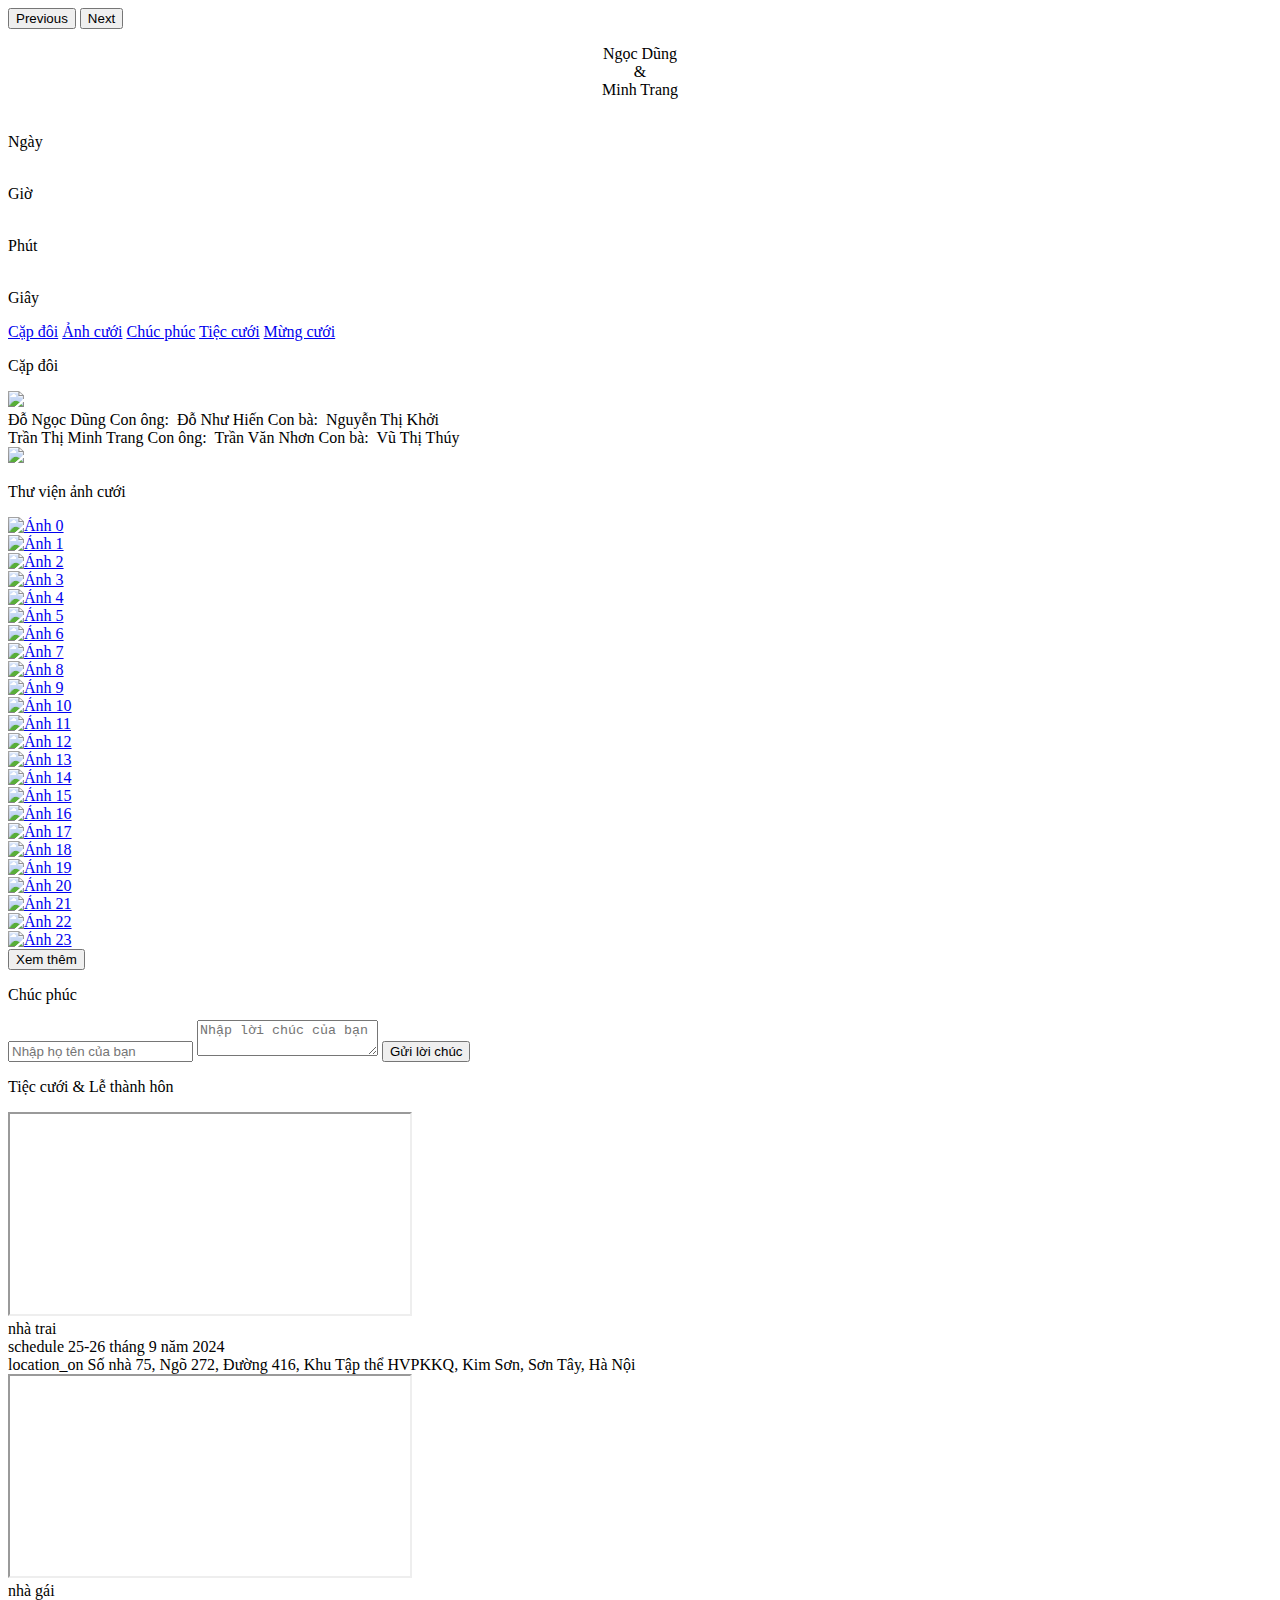
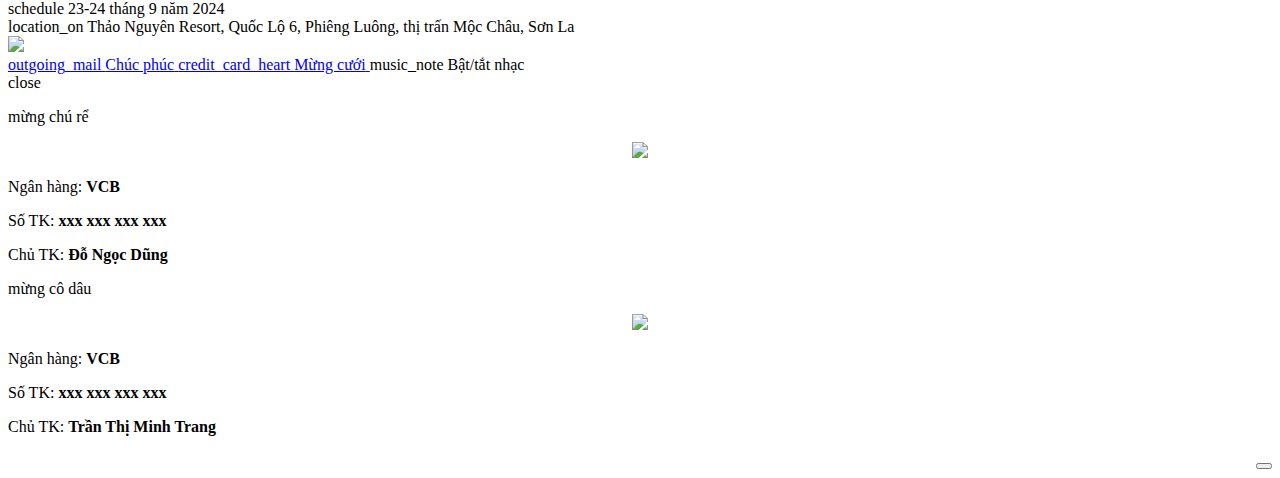
==== index.html @ 6a91c8e9 "Tue Sep  3 01:17:18 +07 2024" ====
<!doctype html>
<html lang="en">
    <head>
        <meta charset="utf-8"/>
        <meta name="slug" content="/wedding"/>
        <meta name="sprite-dir" content="/wedding/images/icons/"/>
        <meta name="music-dir" content="/wedding/musics/"/>
        <link rel="icon" type="image/x-icon" href="/wedding/favicon.ico">

        <title>Dũng & Trang</title>
        <meta name="viewport" content="width=device-width, initial-scale=1.0">
        <link href="/wedding/css/bootstrap.min.css" rel="stylesheet">
        <link href="/wedding/css/custom-fonts.css" rel="stylesheet">
        <link href="/wedding/css/custom.css" rel="stylesheet">
        <script src="/wedding/js/bootstrap.min.js"></script>
        <script src="/wedding/js/timer.js"></script>
        <script src="/wedding/js/custom.js"></script>

        <!-- lightgallery plugins -->
        <link rel="stylesheet" href="/wedding/css/lightgallery-bundle.css" />
        <script src="/wedding/js/lightgallery.min.js"></script>
        <script src="/wedding/js/lg-autoplay.min.js"></script>
        <script src="/wedding/js/lg-fullscreen.min.js"></script>
        <script src="/wedding/js/lg-zoom.min.js"></script>
        <script src="/wedding/js/lg-thumbnail.min.js"></script>
    </head>
    <body>
        <div id="container">
            <noscript>
                You need to enable JavaScript to run this website.
            </noscript>

            <!-- overlay container -->
            <div id="mycarousel" class="carousel slide" data-bs-ride="carousel">
                <!-- <div class="carousel-indicators"> -->
                <!--      -->
                <!--     <button -->
                <!--         type="button" -->
                <!--         data-bs-target="#mycarousel" -->
                <!--         data-bs-slide-to="1" -->
                <!--          -->
                <!--         class="active" -->
                <!--         aria-current="true" -->
                <!--          -->
                <!--         aria-label="Slide 1"> -->
                <!--     </button> -->
                <!--      -->
                <!--     <button -->
                <!--         type="button" -->
                <!--         data-bs-target="#mycarousel" -->
                <!--         data-bs-slide-to="2" -->
                <!--          -->
                <!--         aria-label="Slide 2"> -->
                <!--     </button> -->
                <!--      -->
                <!--     <button -->
                <!--         type="button" -->
                <!--         data-bs-target="#mycarousel" -->
                <!--         data-bs-slide-to="3" -->
                <!--          -->
                <!--         aria-label="Slide 3"> -->
                <!--     </button> -->
                <!--      -->
                <!--     <button -->
                <!--         type="button" -->
                <!--         data-bs-target="#mycarousel" -->
                <!--         data-bs-slide-to="4" -->
                <!--          -->
                <!--         aria-label="Slide 4"> -->
                <!--     </button> -->
                <!--      -->
                <!-- </div> -->
                <div class="carousel-inner">
                    
                        
                        <div class="carousel-item active" data="0">
                        
                        <div class="carousel-crop"
                            style="background-image: url('/wedding/images/carousel/NTD01947.webp')">
                        </div>
                    </div>
                    
                        
                        <div class="carousel-item " data="1">
                        
                        <div class="carousel-crop"
                            style="background-image: url('/wedding/images/carousel/NTD01970.webp')">
                        </div>
                    </div>
                    
                        
                        <div class="carousel-item " data="2">
                        
                        <div class="carousel-crop"
                            style="background-image: url('/wedding/images/carousel/NTD02300.webp')">
                        </div>
                    </div>
                    
                        
                        <div class="carousel-item " data="3">
                        
                        <div class="carousel-crop"
                            style="background-image: url('/wedding/images/carousel/NTD02411.webp')">
                        </div>
                    </div>
                    
                </div>
                <button class="carousel-control-prev" type="button" data-bs-target="#mycarousel" data-bs-slide="prev">
                    <span class="carousel-control-prev-icon" aria-hidden="true"></span>
                    <span class="visually-hidden">Previous</span>
                </button>
                <button class="carousel-control-next" type="button" data-bs-target="#mycarousel" data-bs-slide="next">
                    <span class="carousel-control-next-icon" aria-hidden="true"></span>
                    <span class="visually-hidden">Next</span>
                </button>

                <!-- overlay tint -->
                <div class='carousel-tint'></div>

                <!-- the overlay text -->
                <div class="carousel-overlay lh-sm w-100">
                    <p class="fancy stroke fs-1 text-wrap"
                    style="text-align:center">
                    <span>Ngọc Dũng</span>
                    <br class="d-sm-none">
                    <span>&nbsp;&&nbsp;</span>
                    <br class="d-sm-none">
                    <span>Minh Trang</span>
                    </p>
                    <!-- The timer -->
                    <div class="stroke timer fs-2">
                        <p class="timer-item text-center">
                        <span id="timer-days"></span><br/>Ngày
                        </p>
                        <p class="timer-item text-center">
                        <span id="timer-hours"></span><br/>Giờ
                        </p>
                        <p class="timer-item text-center">
                        <span id="timer-minutes"></span><br/>Phút
                        </p>
                        <p class="timer-item text-center">
                        <span id="timer-seconds"></span><br/>Giây
                        </p>
                    </div>
                </div>
            </div>

            <!-- navigation bar -->
            <nav class="nav">
                <a href="#couple" class="my-nav-link">Cặp đôi</a>
                <a href="#album" class="my-nav-link">Ảnh cưới</a>
                <a href="#section-wishes" class="my-nav-link">Chúc phúc</a>
                <a href="#events" class="my-nav-link">Tiệc cưới</a>
                <a href="javascript:void(0)"
                    class="my-nav-link donate-open">Mừng cưới</a>
            </nav>

            <!-- couple introduction -->
            <section class="section" id="section-couple">
                <p class="section-title fancy">Cặp đôi</p>
                <div id="couple" class="couple-container">
                    <div class="couple-row">
                        <img src="/wedding/images/groom.png" class="couple-block"/>
                        <div id="groom-info" class="couple-block">
                            <span class="fancy couple-name">Đỗ Ngọc Dũng</span>
                            <span class="parent-title">Con ông:&nbsp;</span>
                            <span class="parent-name">Đỗ Như Hiến</span>
                            <span class="parent-title">Con bà:&nbsp;</span>
                            <span class="parent-name">Nguyễn Thị Khởi</span>
                        </div>
                    </div>
                    <div class="couple-row">
                        <div id="bride-info" class="couple-block">
                            <span class="fancy couple-name">Trần Thị Minh Trang</span>
                            <span class="parent-title">Con ông:&nbsp;</span>
                            <span class="parent-name">Trần Văn Nhơn</span>
                            <span class="parent-title">Con bà:&nbsp;</span>
                            <span class="parent-name">Vũ Thị Thúy</span>
                        </div>
                        <img src="/wedding/images/bride.png" class="couple-block"/>
                    </div>
                </div>
            </section>

            <!-- cô dâu chú rể -->
            <section id="section-gallery" class="section">
                <div class="section-bg-image"></div>
                <p id="album" class="section-title fancy">Thư viện ảnh cưới</p>
                <div class="masonry" id="lightgallery">
                    
                    <a class="masonry-item" href="/wedding/images/album/01-NTD01647.webp">
                        <div class="overlay-hover">
                            <img
                                src="/wedding/images/album/01-NTD01647.webp"
                                alt="Ảnh 0"
                                class="album-img m-shadow"/>
                        </div>
                    </a>
                    
                    <a class="masonry-item" href="/wedding/images/album/02-NTD01947.webp">
                        <div class="overlay-hover">
                            <img
                                src="/wedding/images/album/02-NTD01947.webp"
                                alt="Ảnh 1"
                                class="album-img m-shadow"/>
                        </div>
                    </a>
                    
                    <a class="masonry-item" href="/wedding/images/album/03-NTD02300.webp">
                        <div class="overlay-hover">
                            <img
                                src="/wedding/images/album/03-NTD02300.webp"
                                alt="Ảnh 2"
                                class="album-img m-shadow"/>
                        </div>
                    </a>
                    
                    <a class="masonry-item" href="/wedding/images/album/04-NTD01855.webp">
                        <div class="overlay-hover">
                            <img
                                src="/wedding/images/album/04-NTD01855.webp"
                                alt="Ảnh 3"
                                class="album-img m-shadow"/>
                        </div>
                    </a>
                    
                    <a class="masonry-item" href="/wedding/images/album/05-NTD02572.webp">
                        <div class="overlay-hover">
                            <img
                                src="/wedding/images/album/05-NTD02572.webp"
                                alt="Ảnh 4"
                                class="album-img m-shadow"/>
                        </div>
                    </a>
                    
                    <a class="masonry-item" href="/wedding/images/album/NTD01663.webp">
                        <div class="overlay-hover">
                            <img
                                src="/wedding/images/album/NTD01663.webp"
                                alt="Ảnh 5"
                                class="album-img m-shadow"/>
                        </div>
                    </a>
                    
                    <a class="masonry-item" href="/wedding/images/album/NTD01779.webp">
                        <div class="overlay-hover">
                            <img
                                src="/wedding/images/album/NTD01779.webp"
                                alt="Ảnh 6"
                                class="album-img m-shadow"/>
                        </div>
                    </a>
                    
                    <a class="masonry-item" href="/wedding/images/album/NTD01970.webp">
                        <div class="overlay-hover">
                            <img
                                src="/wedding/images/album/NTD01970.webp"
                                alt="Ảnh 7"
                                class="album-img m-shadow"/>
                        </div>
                    </a>
                    
                    <a class="masonry-item" href="/wedding/images/album/NTD02275.webp">
                        <div class="overlay-hover">
                            <img
                                src="/wedding/images/album/NTD02275.webp"
                                alt="Ảnh 8"
                                class="album-img m-shadow"/>
                        </div>
                    </a>
                    
                    <a class="masonry-item" href="/wedding/images/album/NTD02313.webp">
                        <div class="overlay-hover">
                            <img
                                src="/wedding/images/album/NTD02313.webp"
                                alt="Ảnh 9"
                                class="album-img m-shadow"/>
                        </div>
                    </a>
                    
                    <a class="masonry-item" href="/wedding/images/album/NTD02411.webp">
                        <div class="overlay-hover">
                            <img
                                src="/wedding/images/album/NTD02411.webp"
                                alt="Ảnh 10"
                                class="album-img m-shadow"/>
                        </div>
                    </a>
                    
                    <a class="masonry-item" href="/wedding/images/album/NTD02595.webp">
                        <div class="overlay-hover">
                            <img
                                src="/wedding/images/album/NTD02595.webp"
                                alt="Ảnh 11"
                                class="album-img m-shadow"/>
                        </div>
                    </a>
                    
                    <a class="masonry-item" href="/wedding/images/album/NTD02648.webp">
                        <div class="overlay-hover">
                            <img
                                src="/wedding/images/album/NTD02648.webp"
                                alt="Ảnh 12"
                                class="album-img m-shadow"/>
                        </div>
                    </a>
                    
                    <a class="masonry-item" href="/wedding/images/album/NTD02786.webp">
                        <div class="overlay-hover">
                            <img
                                src="/wedding/images/album/NTD02786.webp"
                                alt="Ảnh 13"
                                class="album-img m-shadow"/>
                        </div>
                    </a>
                    
                    <a class="masonry-item" href="/wedding/images/album/NTD02818.webp">
                        <div class="overlay-hover">
                            <img
                                src="/wedding/images/album/NTD02818.webp"
                                alt="Ảnh 14"
                                class="album-img m-shadow"/>
                        </div>
                    </a>
                    
                    <a class="masonry-item" href="/wedding/images/album/NTD02823.webp">
                        <div class="overlay-hover">
                            <img
                                src="/wedding/images/album/NTD02823.webp"
                                alt="Ảnh 15"
                                class="album-img m-shadow"/>
                        </div>
                    </a>
                    
                    <a class="masonry-item" href="/wedding/images/album/NTD02980.webp">
                        <div class="overlay-hover">
                            <img
                                src="/wedding/images/album/NTD02980.webp"
                                alt="Ảnh 16"
                                class="album-img m-shadow"/>
                        </div>
                    </a>
                    
                    <a class="masonry-item" href="/wedding/images/album/NTD03072.webp">
                        <div class="overlay-hover">
                            <img
                                src="/wedding/images/album/NTD03072.webp"
                                alt="Ảnh 17"
                                class="album-img m-shadow"/>
                        </div>
                    </a>
                    
                    <a class="masonry-item" href="/wedding/images/album/NTD03080.webp">
                        <div class="overlay-hover">
                            <img
                                src="/wedding/images/album/NTD03080.webp"
                                alt="Ảnh 18"
                                class="album-img m-shadow"/>
                        </div>
                    </a>
                    
                    <a class="masonry-item" href="/wedding/images/album/NTD03133.webp">
                        <div class="overlay-hover">
                            <img
                                src="/wedding/images/album/NTD03133.webp"
                                alt="Ảnh 19"
                                class="album-img m-shadow"/>
                        </div>
                    </a>
                    
                    <a class="masonry-item" href="/wedding/images/album/NTD03157.webp">
                        <div class="overlay-hover">
                            <img
                                src="/wedding/images/album/NTD03157.webp"
                                alt="Ảnh 20"
                                class="album-img m-shadow"/>
                        </div>
                    </a>
                    
                    <a class="masonry-item" href="/wedding/images/album/NTD03188.webp">
                        <div class="overlay-hover">
                            <img
                                src="/wedding/images/album/NTD03188.webp"
                                alt="Ảnh 21"
                                class="album-img m-shadow"/>
                        </div>
                    </a>
                    
                    <a class="masonry-item" href="/wedding/images/album/NTD03214.webp">
                        <div class="overlay-hover">
                            <img
                                src="/wedding/images/album/NTD03214.webp"
                                alt="Ảnh 22"
                                class="album-img m-shadow"/>
                        </div>
                    </a>
                    
                    <a class="masonry-item" href="/wedding/images/album/NTD03418.webp">
                        <div class="overlay-hover">
                            <img
                                src="/wedding/images/album/NTD03418.webp"
                                alt="Ảnh 23"
                                class="album-img m-shadow"/>
                        </div>
                    </a>
                    
                </div>
                <button
                    id="gallery-view-more"
                    type="button"
                    class="btn btn-primary">
                    Xem thêm
                </button>
            </section>

            <!-- cô dâu chú rể -->
            <section id="section-wishes" class="section">
                <div class="section-bg-image"></div>
                <p class="section-title fancy">Chúc phúc</p>
                <div class="wish-container">
                    <div id="wish-show" class="wish-box m-shadow">
                        <ul id="wish-box"></ul>
                    </div>

                    <div id="wish-send" class="wish-box m-shadow">
                        <input type="text" 
                            placeholder="Nhập họ tên của bạn"
                            name="wish-name" id="wish-name"/>
                        <textarea
                            placeholder="Nhập lời chúc của bạn"
                            name="wish-content"
                            id="wish-content"></textarea>
                        <button type="button" name="wish-submit">
                            Gửi lời chúc
                        </button>
                    </div>
                </div>
            </section>

            <!-- address and time -->
            <section id="section-events" class="section">
                <p id="events" class="section-title fancy">Tiệc cưới&nbsp;&&nbsp;Lễ thành hôn</p>
                <div class="event-container">
                    
                    <div class="wedding-event m-shadow">
                        <!-- the map -->
                        <div class="iframe-map">
                            <iframe
                                src="https://www.google.com/maps/embed?pb=!1m18!1m12!1m3!1d59572.92154579399!2d105.48013112372361!3d21.060373382562677!2m3!1f0!2f0!3f0!3m2!1i1024!2i768!4f13.1!3m3!1m2!1s0x31345f37edc0159f%3A0xbbc7b78946254831!2zNzUgxJBUNDE2LCBUcnVuZyBTxqFuIFRy4bqnbSwgU8ahbiBUw6J5LCBIw6AgTuG7mWksIFZpZXRuYW0!5e0!3m2!1sen!2s!4v1725000804234!5m2!1sen!2s"
                                width="400px" height="200px"
                                loading="lazy"
                                referrerpolicy="no-referrer-when-downgrade"
                                class="w-100"></iframe>
                        </div>
                        <!-- event info -->
                        <div class="event-info">
                            <header>nhà trai</header>
                            <div class="with-icon">
                                <span class="mdi-icon">
                                    schedule
                                </span>
                                <span class="event-time">
                                    25-26 tháng 9 năm 2024
                                </span>
                            </div>
                            <div class="with-icon">
                                <span class="mdi-icon">
                                    location_on
                                </span>
                                <span class="event-location">
                                    Số nhà 75, Ngõ 272, Đường 416, Khu Tập thể HVPKKQ, Kim Sơn, Sơn Tây, Hà Nội

                                </span>
                            </div>
                        </div>
                    </div>
                    
                    <div class="wedding-event m-shadow">
                        <!-- the map -->
                        <div class="iframe-map">
                            <iframe
                                src="https://www.google.com/maps/embed?pb=!1m18!1m12!1m3!1d3728.869323937309!2d104.6656707108302!3d20.83698268068454!2m3!1f0!2f0!3f0!3m2!1i1024!2i768!4f13.1!3m3!1m2!1s0x313395535a6ffdf1%3A0x12412678d397737b!2sThao%20Nguyen%20Resort!5e0!3m2!1sen!2s!4v1725288856849!5m2!1sen!2s"
                                width="400px" height="200px"
                                loading="lazy"
                                referrerpolicy="no-referrer-when-downgrade"
                                class="w-100"></iframe>
                        </div>
                        <!-- event info -->
                        <div class="event-info">
                            <header>nhà gái</header>
                            <div class="with-icon">
                                <span class="mdi-icon">
                                    schedule
                                </span>
                                <span class="event-time">
                                    23-24 tháng 9 năm 2024
                                </span>
                            </div>
                            <div class="with-icon">
                                <span class="mdi-icon">
                                    location_on
                                </span>
                                <span class="event-location">
                                    Thảo Nguyên Resort, Quốc Lộ 6, Phiêng Luông, thị trấn Mộc Châu, Sơn La 

                                </span>
                            </div>
                        </div>
                    </div>
                    
                </div>
                <div class="section-bg-image"></div>
            </section>

            <!-- footer image -->
            <footer id="footer-container">
                <div
                    id="footer-img"
                    style="background-image: url('/wedding/images/album/02-NTD01947.jpg');">
                </div>
                <div id="footer-overlay">
                </div>
                <div id="footer-heart">
                    <img src="/wedding/images/icons/heart-white.svg" width="100%"/>
                </div>
            </footer>


            <!-- floating action action buttons -->
            <div class="fab-container">
                <!-- wishes button -->
                <a href="#section-wishes" class="fab-button m-shadow" id="fab-wish">
                    <span class="mdi-icon">
                        outgoing_mail
                    </span>
                    <label class="m-shadow fab-tooltip">Chúc phúc</label>
                </a>

                <!-- donation button -->
                <a href="javascript:void(0)" class="fab-button m-shadow" id="fab-donate">
                    <span class="mdi-icon">
                        credit_card_heart
                    </span>
                    <label class="m-shadow fab-tooltip">Mừng cưới</label>
                </a>

                <!-- music playing button -->
                <a class="fab-button m-shadow" id="music-button">
                    <span class="mdi-icon"
                        id="music-button-icon">
                        music_note
                    </span>
                    <label class="m-shadow fab-tooltip">Bật/tắt nhạc</label>
                </a>
            </div>

            <!-- banking modal -->
            <section id="section-donate" class="donate-modal">
                <div class="donate-dialog m-shadow">
                    <div class="donate-close">
                        <span class="mdi-icon">
                            close
                        </span>
                    </div>
                    <div class="donate-dialog-content">
                        
                        <div class="donate-side">
                            <p>mừng chú rể</p>
                            <div align="center">
                                <img src="images/random-qr.png"/>
                            </div>
                            <p>Ngân hàng: <strong>VCB</strong></p>
                            <p>Số TK: <strong>xxx xxx xxx xxx</strong></p>
                            <p>Chủ TK: <strong>Đỗ Ngọc Dũng</strong></p>
                        </div>
                        
                        <div class="donate-side">
                            <p>mừng cô dâu</p>
                            <div align="center">
                                <img src="images/random-qr.png"/>
                            </div>
                            <p>Ngân hàng: <strong>VCB</strong></p>
                            <p>Số TK: <strong>xxx xxx xxx xxx</strong></p>
                            <p>Chủ TK: <strong>Trần Thị Minh Trang</strong></p>
                        </div>
                        
                    </div>
                </div>
            </section>

            <div
                class="modal"
                id="modal-mung-cuoi"
                tabindex="-1"
                role="dialog"
                aria-hidden="true">
                <div class="modal-dialog">
                    <div class="modal-content">
                        <div style="text-align: right">
                            <button
                                type="button"
                                class="btn-close"
                                data-bs-dismiss="modal"
                                aria-label="Close">
                            </button>
                        </div>
                    </div>
                </div>
            </div>
    </body>
</html>
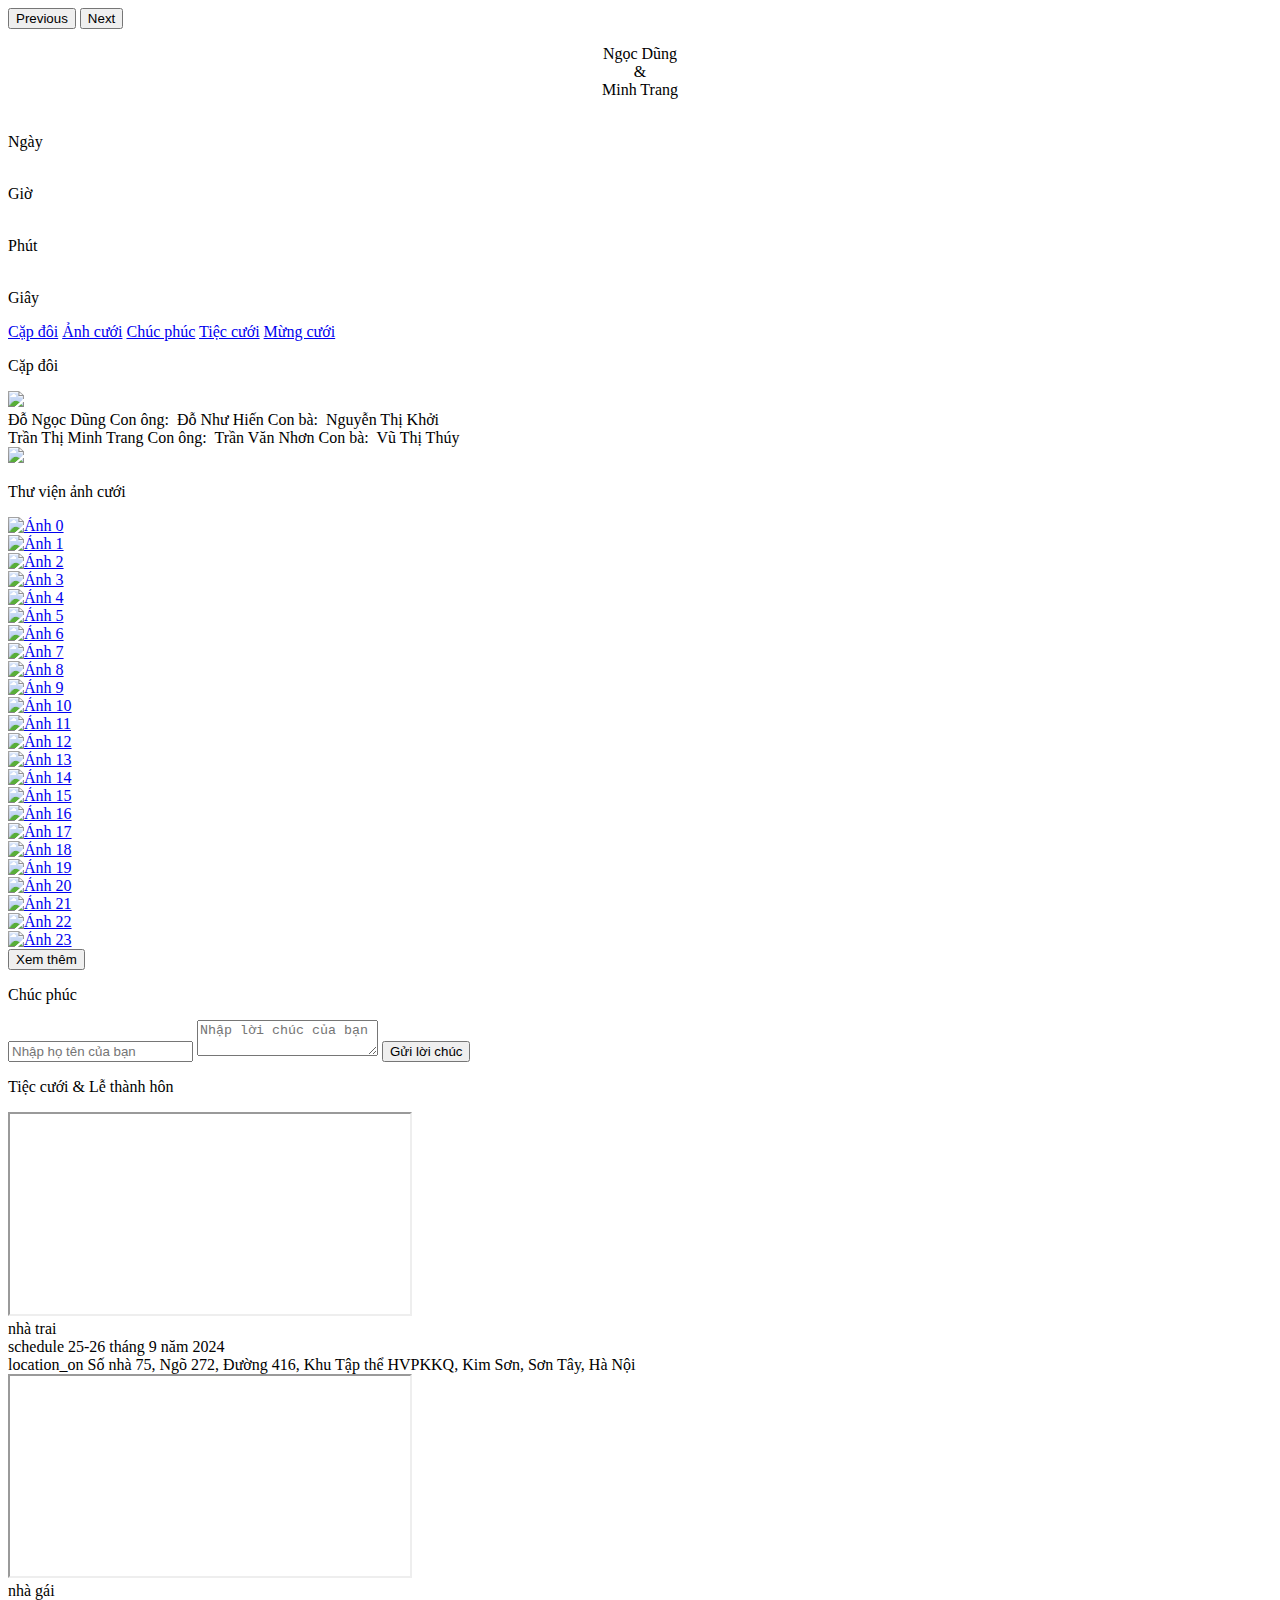
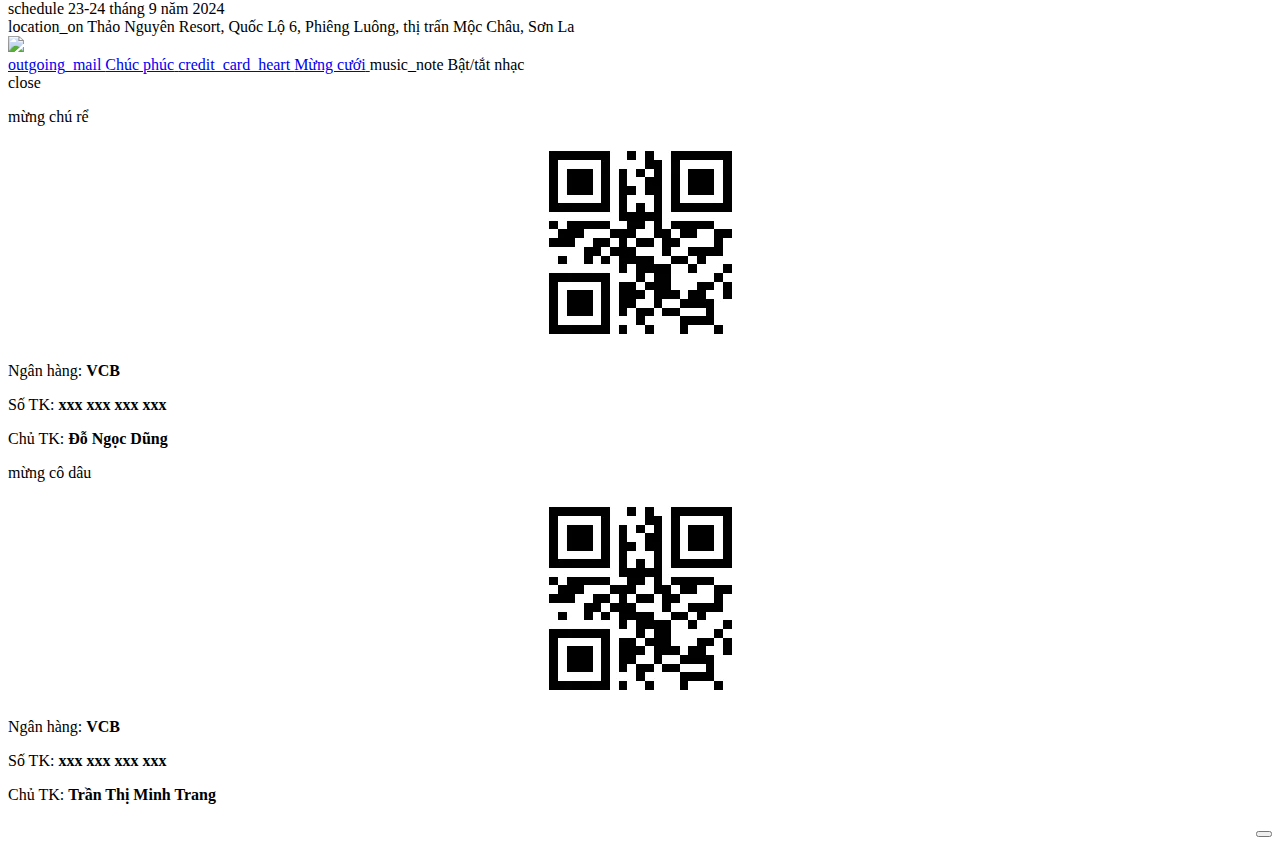
==== commit 6bed1d27: "Tue Sep  3 02:17:25 +07 2024" ====
--- a/index.html
+++ b/index.html
@@ -2,9 +2,41 @@
 <html lang="en">
     <head>
         <meta charset="utf-8"/>
-        <meta name="slug" content="/wedding"/>
-        <meta name="sprite-dir" content="/wedding/images/icons/"/>
-        <meta name="music-dir" content="/wedding/musics/"/>
+        
+        <meta name="sprite" content="/wedding/images/sprites/chem-1.webp"/>
+        
+        <meta name="sprite" content="/wedding/images/sprites/chem-2.webp"/>
+        
+        <meta name="sprite" content="/wedding/images/sprites/chem-3.webp"/>
+        
+        <meta name="sprite" content="/wedding/images/sprites/chem-4.webp"/>
+        
+        <meta name="sprite" content="/wedding/images/sprites/chem-5.webp"/>
+        
+        <meta name="sprite" content="/wedding/images/sprites/chem-6.svg"/>
+        
+        <meta name="sprite" content="/wedding/images/sprites/heart-1.svg"/>
+        
+        <meta name="sprite" content="/wedding/images/sprites/heart-2.svg"/>
+        
+        <meta name="sprite" content="/wedding/images/sprites/heart-3.webp"/>
+        
+        <meta name="sprite" content="/wedding/images/sprites/heart-4.webp"/>
+        
+        <meta name="sprite" content="/wedding/images/sprites/heart-5.svg"/>
+        
+        <meta name="sprite" content="/wedding/images/sprites/math-1.webp"/>
+        
+        <meta name="sprite" content="/wedding/images/sprites/math-2.webp"/>
+        
+        <meta name="sprite" content="/wedding/images/sprites/math-3.webp"/>
+        
+        <meta name="sprite" content="/wedding/images/sprites/math-4.webp"/>
+        
+        <meta name="sprite" content="/wedding/images/sprites/math-5.webp"/>
+        
+        <meta name="sprite" content="/wedding/images/sprites/math-6.webp"/>
+        
         <link rel="icon" type="image/x-icon" href="/wedding/favicon.ico">
 
         <title>Dũng & Trang</title>
@@ -160,7 +192,7 @@
                 <p class="section-title fancy">Cặp đôi</p>
                 <div id="couple" class="couple-container">
                     <div class="couple-row">
-                        <img src="/wedding/images/groom.png" class="couple-block"/>
+                        <img src="/wedding/images/groom.webp" class="couple-block"/>
                         <div id="groom-info" class="couple-block">
                             <span class="fancy couple-name">Đỗ Ngọc Dũng</span>
                             <span class="parent-title">Con ông:&nbsp;</span>
@@ -177,7 +209,7 @@
                             <span class="parent-title">Con bà:&nbsp;</span>
                             <span class="parent-name">Vũ Thị Thúy</span>
                         </div>
-                        <img src="/wedding/images/bride.png" class="couple-block"/>
+                        <img src="/wedding/images/bride.webp" class="couple-block"/>
                     </div>
                 </div>
             </section>
@@ -516,12 +548,12 @@
             <footer id="footer-container">
                 <div
                     id="footer-img"
-                    style="background-image: url('/wedding/images/album/02-NTD01947.jpg');">
+                    style="background-image: url('/wedding/images/album/02-NTD01947.webp');">
                 </div>
                 <div id="footer-overlay">
                 </div>
                 <div id="footer-heart">
-                    <img src="/wedding/images/icons/heart-white.svg" width="100%"/>
+                    <img src="/wedding/images/backgrounds/heart-white.svg" width="100%"/>
                 </div>
             </footer>
 
@@ -567,7 +599,7 @@
                         <div class="donate-side">
                             <p>mừng chú rể</p>
                             <div align="center">
-                                <img src="images/random-qr.png"/>
+                                <img src="images/random-qr.webp"/>
                             </div>
                             <p>Ngân hàng: <strong>VCB</strong></p>
                             <p>Số TK: <strong>xxx xxx xxx xxx</strong></p>
@@ -577,7 +609,7 @@
                         <div class="donate-side">
                             <p>mừng cô dâu</p>
                             <div align="center">
-                                <img src="images/random-qr.png"/>
+                                <img src="images/random-qr.webp"/>
                             </div>
                             <p>Ngân hàng: <strong>VCB</strong></p>
                             <p>Số TK: <strong>xxx xxx xxx xxx</strong></p>
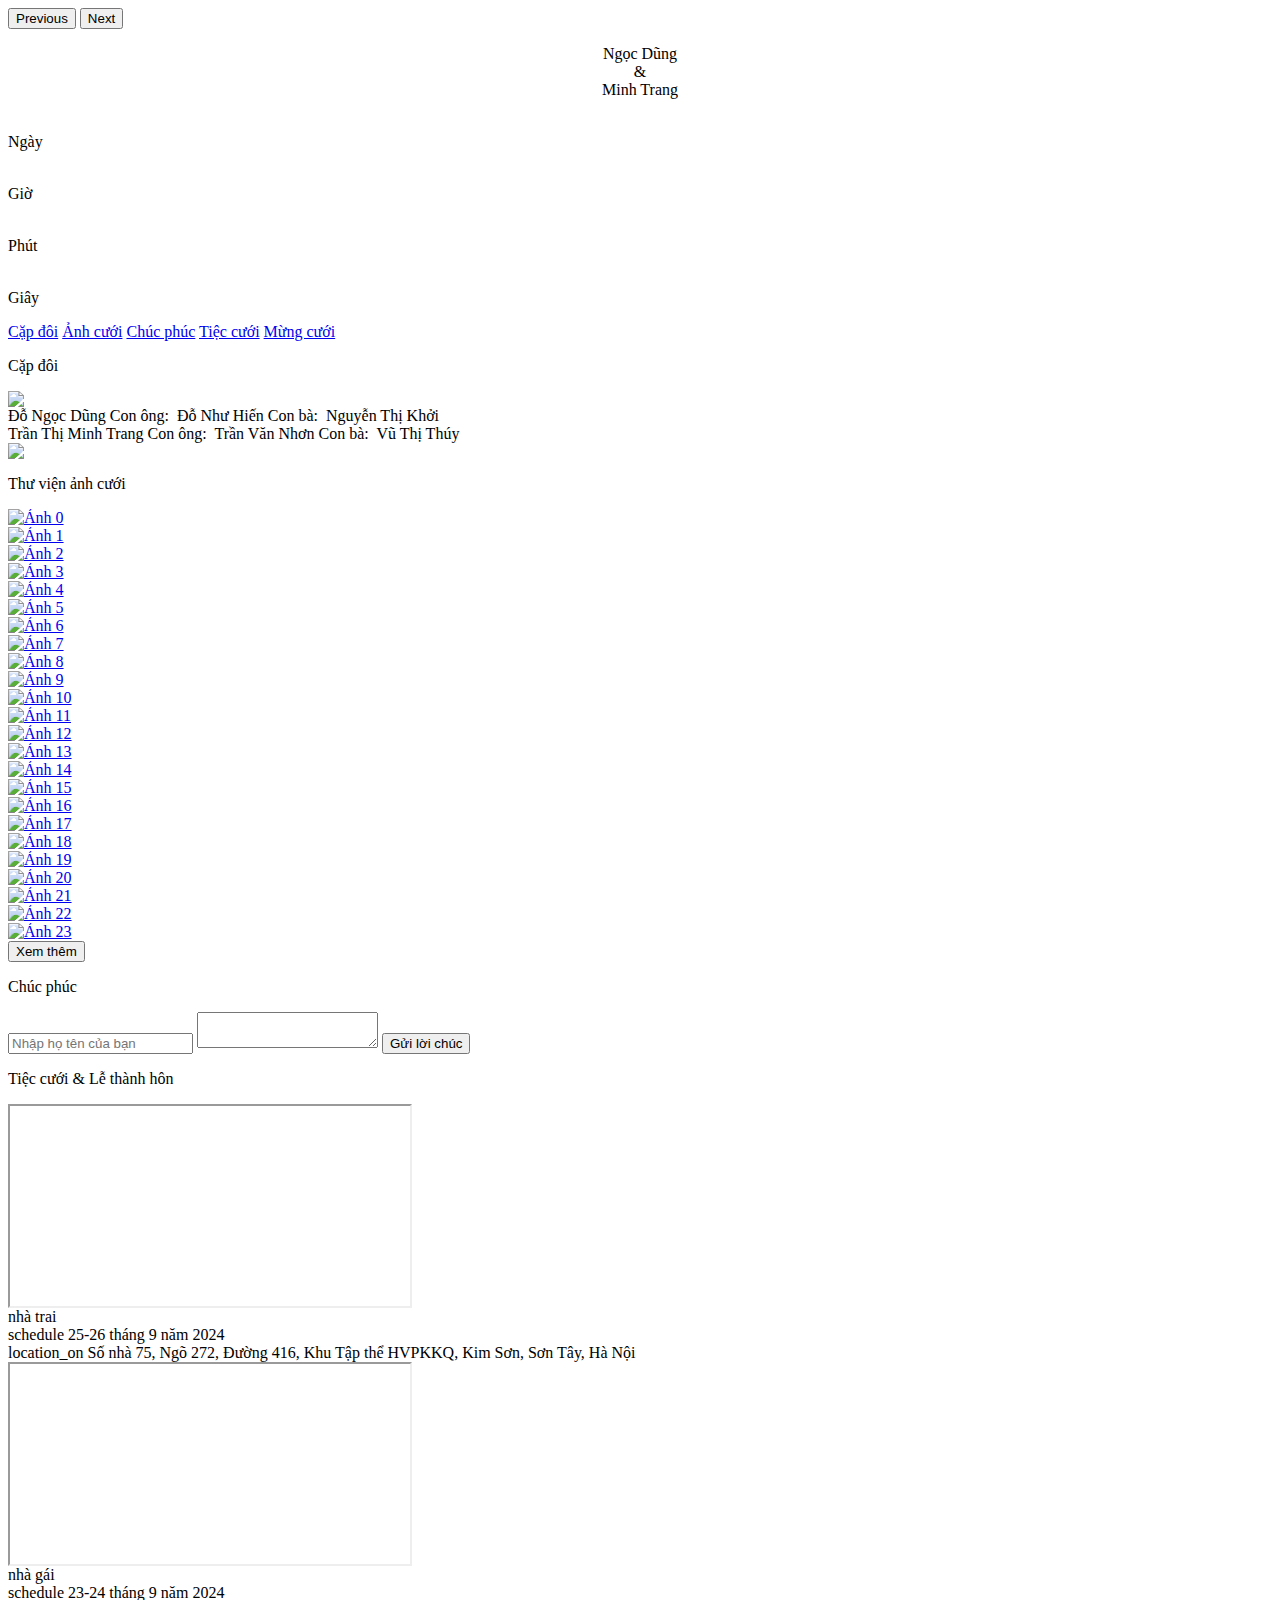
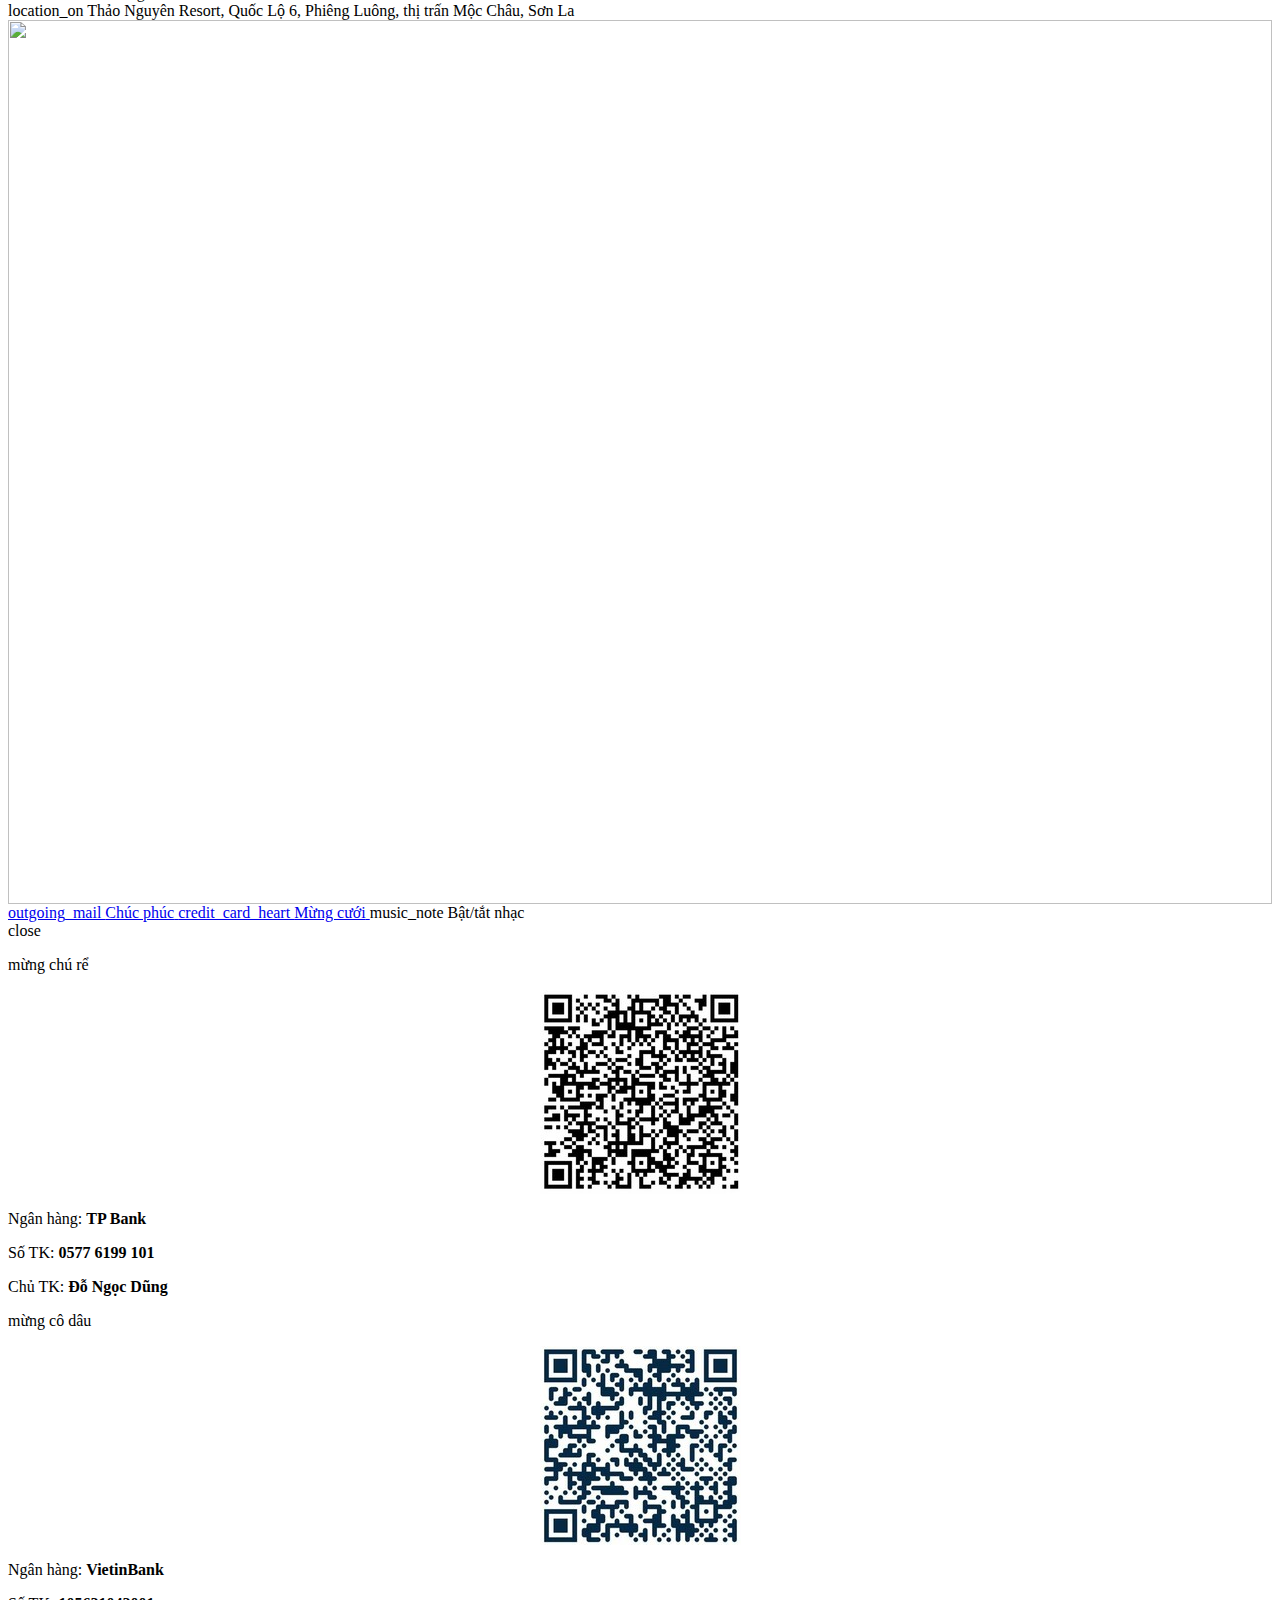
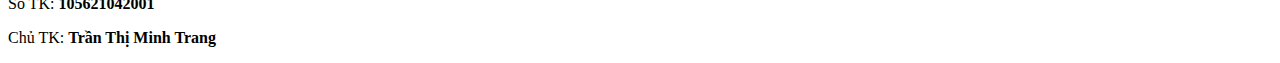
==== commit 0d067d51: "Wed Sep  4 13:20:52 +07 2024" ====
--- a/index.html
+++ b/index.html
@@ -1,4 +1,3 @@
-<!doctype html>
 <html lang="en">
     <head>
         <meta charset="utf-8"/>
@@ -62,119 +61,115 @@
                 You need to enable JavaScript to run this website.
             </noscript>
 
-            <!-- overlay container -->
+            <!-- image carousel -->
             <div id="mycarousel" class="carousel slide" data-bs-ride="carousel">
-                <!-- <div class="carousel-indicators"> -->
-                <!--      -->
-                <!--     <button -->
-                <!--         type="button" -->
-                <!--         data-bs-target="#mycarousel" -->
-                <!--         data-bs-slide-to="1" -->
-                <!--          -->
-                <!--         class="active" -->
-                <!--         aria-current="true" -->
-                <!--          -->
-                <!--         aria-label="Slide 1"> -->
-                <!--     </button> -->
-                <!--      -->
-                <!--     <button -->
-                <!--         type="button" -->
-                <!--         data-bs-target="#mycarousel" -->
-                <!--         data-bs-slide-to="2" -->
-                <!--          -->
-                <!--         aria-label="Slide 2"> -->
-                <!--     </button> -->
-                <!--      -->
-                <!--     <button -->
-                <!--         type="button" -->
-                <!--         data-bs-target="#mycarousel" -->
-                <!--         data-bs-slide-to="3" -->
-                <!--          -->
-                <!--         aria-label="Slide 3"> -->
-                <!--     </button> -->
-                <!--      -->
-                <!--     <button -->
-                <!--         type="button" -->
-                <!--         data-bs-target="#mycarousel" -->
-                <!--         data-bs-slide-to="4" -->
-                <!--          -->
-                <!--         aria-label="Slide 4"> -->
-                <!--     </button> -->
-                <!--      -->
-                <!-- </div> -->
+                <!-- carousel images -->
                 <div class="carousel-inner">
                     
-                        
-                        <div class="carousel-item active" data="0">
-                        
-                        <div class="carousel-crop"
+                    <!-- carousel image 0 -->
+                    <div
+                        
+                        class="carousel-item active"
+                        
+                        data="0">
+                        <div
+                            class="carousel-crop"
                             style="background-image: url('/wedding/images/carousel/NTD01947.webp')">
                         </div>
                     </div>
-                    
-                        
-                        <div class="carousel-item " data="1">
-                        
-                        <div class="carousel-crop"
+                    <!-- end carousel image 0 -->
+                    
+                    <!-- carousel image 1 -->
+                    <div
+                        
+                        class="carousel-item"
+                        
+                        data="1">
+                        <div
+                            class="carousel-crop"
                             style="background-image: url('/wedding/images/carousel/NTD01970.webp')">
                         </div>
                     </div>
-                    
-                        
-                        <div class="carousel-item " data="2">
-                        
-                        <div class="carousel-crop"
+                    <!-- end carousel image 1 -->
+                    
+                    <!-- carousel image 2 -->
+                    <div
+                        
+                        class="carousel-item"
+                        
+                        data="2">
+                        <div
+                            class="carousel-crop"
                             style="background-image: url('/wedding/images/carousel/NTD02300.webp')">
                         </div>
                     </div>
-                    
-                        
-                        <div class="carousel-item " data="3">
-                        
-                        <div class="carousel-crop"
+                    <!-- end carousel image 2 -->
+                    
+                    <!-- carousel image 3 -->
+                    <div
+                        
+                        class="carousel-item"
+                        
+                        data="3">
+                        <div
+                            class="carousel-crop"
                             style="background-image: url('/wedding/images/carousel/NTD02411.webp')">
                         </div>
                     </div>
-                    
-                </div>
-                <button class="carousel-control-prev" type="button" data-bs-target="#mycarousel" data-bs-slide="prev">
-                    <span class="carousel-control-prev-icon" aria-hidden="true"></span>
+                    <!-- end carousel image 3 -->
+                    
+                </div>
+
+                <!-- control buttons -->
+                <button
+                    class="carousel-control-prev"
+                    type="button" data-bs-target="#mycarousel"
+                    data-bs-slide="prev">
+                    <span class="carousel-control-prev-icon" aria-hidden="true">
+                    </span>
                     <span class="visually-hidden">Previous</span>
                 </button>
-                <button class="carousel-control-next" type="button" data-bs-target="#mycarousel" data-bs-slide="next">
-                    <span class="carousel-control-next-icon" aria-hidden="true"></span>
+                <button
+                    class="carousel-control-next"
+                    type="button"
+                    data-bs-target="#mycarousel"
+                    data-bs-slide="next">
+                    <span class="carousel-control-next-icon" aria-hidden="true">
+                    </span>
                     <span class="visually-hidden">Next</span>
                 </button>
 
                 <!-- overlay tint -->
                 <div class='carousel-tint'></div>
-
-                <!-- the overlay text -->
                 <div class="carousel-overlay lh-sm w-100">
-                    <p class="fancy stroke fs-1 text-wrap"
-                    style="text-align:center">
-                    <span>Ngọc Dũng</span>
-                    <br class="d-sm-none">
-                    <span>&nbsp;&&nbsp;</span>
-                    <br class="d-sm-none">
-                    <span>Minh Trang</span>
+                    <!-- the overlay text -->
+                    <p class="fancy stroke fs-1 text-wrap" style="text-align:center">
+                        <span>Ngọc Dũng</span>
+                        <br class="d-sm-none"/>
+                        <span>&nbsp;&&nbsp;</span>
+                        <br class="d-sm-none"/>
+                        <span>Minh Trang</span>
                     </p>
+
                     <!-- The timer -->
                     <div class="stroke timer fs-2">
                         <p class="timer-item text-center">
-                        <span id="timer-days"></span><br/>Ngày
+                            <span id="timer-days"></span><br/>Ngày
                         </p>
                         <p class="timer-item text-center">
-                        <span id="timer-hours"></span><br/>Giờ
+                            <span id="timer-hours"></span><br/>Giờ
                         </p>
                         <p class="timer-item text-center">
-                        <span id="timer-minutes"></span><br/>Phút
+                            <span id="timer-minutes"></span><br/>Phút
                         </p>
                         <p class="timer-item text-center">
-                        <span id="timer-seconds"></span><br/>Giây
+                            <span id="timer-seconds"></span><br/>Giây
                         </p>
-                    </div>
-                </div>
+                        <!--end timer-->
+                    </div>
+                    <!--end overlay-->
+                </div>
+                <!--end carousel-->
             </div>
 
             <!-- navigation bar -->
@@ -183,8 +178,7 @@
                 <a href="#album" class="my-nav-link">Ảnh cưới</a>
                 <a href="#section-wishes" class="my-nav-link">Chúc phúc</a>
                 <a href="#events" class="my-nav-link">Tiệc cưới</a>
-                <a href="javascript:void(0)"
-                    class="my-nav-link donate-open">Mừng cưới</a>
+                <a href="javascript:void(0)" class="my-nav-link donate-open">Mừng cưới</a>
             </nav>
 
             <!-- couple introduction -->
@@ -223,216 +217,216 @@
                     <a class="masonry-item" href="/wedding/images/album/01-NTD01647.webp">
                         <div class="overlay-hover">
                             <img
-                                src="/wedding/images/album/01-NTD01647.webp"
-                                alt="Ảnh 0"
-                                class="album-img m-shadow"/>
+                            src="/wedding/images/album/01-NTD01647.webp"
+                            alt="Ảnh 0"
+                            class="album-img m-shadow"/>
                         </div>
                     </a>
                     
                     <a class="masonry-item" href="/wedding/images/album/02-NTD01947.webp">
                         <div class="overlay-hover">
                             <img
-                                src="/wedding/images/album/02-NTD01947.webp"
-                                alt="Ảnh 1"
-                                class="album-img m-shadow"/>
+                            src="/wedding/images/album/02-NTD01947.webp"
+                            alt="Ảnh 1"
+                            class="album-img m-shadow"/>
                         </div>
                     </a>
                     
                     <a class="masonry-item" href="/wedding/images/album/03-NTD02300.webp">
                         <div class="overlay-hover">
                             <img
-                                src="/wedding/images/album/03-NTD02300.webp"
-                                alt="Ảnh 2"
-                                class="album-img m-shadow"/>
+                            src="/wedding/images/album/03-NTD02300.webp"
+                            alt="Ảnh 2"
+                            class="album-img m-shadow"/>
                         </div>
                     </a>
                     
                     <a class="masonry-item" href="/wedding/images/album/04-NTD01855.webp">
                         <div class="overlay-hover">
                             <img
-                                src="/wedding/images/album/04-NTD01855.webp"
-                                alt="Ảnh 3"
-                                class="album-img m-shadow"/>
+                            src="/wedding/images/album/04-NTD01855.webp"
+                            alt="Ảnh 3"
+                            class="album-img m-shadow"/>
                         </div>
                     </a>
                     
                     <a class="masonry-item" href="/wedding/images/album/05-NTD02572.webp">
                         <div class="overlay-hover">
                             <img
-                                src="/wedding/images/album/05-NTD02572.webp"
-                                alt="Ảnh 4"
-                                class="album-img m-shadow"/>
+                            src="/wedding/images/album/05-NTD02572.webp"
+                            alt="Ảnh 4"
+                            class="album-img m-shadow"/>
                         </div>
                     </a>
                     
                     <a class="masonry-item" href="/wedding/images/album/NTD01663.webp">
                         <div class="overlay-hover">
                             <img
-                                src="/wedding/images/album/NTD01663.webp"
-                                alt="Ảnh 5"
-                                class="album-img m-shadow"/>
+                            src="/wedding/images/album/NTD01663.webp"
+                            alt="Ảnh 5"
+                            class="album-img m-shadow"/>
                         </div>
                     </a>
                     
                     <a class="masonry-item" href="/wedding/images/album/NTD01779.webp">
                         <div class="overlay-hover">
                             <img
-                                src="/wedding/images/album/NTD01779.webp"
-                                alt="Ảnh 6"
-                                class="album-img m-shadow"/>
+                            src="/wedding/images/album/NTD01779.webp"
+                            alt="Ảnh 6"
+                            class="album-img m-shadow"/>
                         </div>
                     </a>
                     
                     <a class="masonry-item" href="/wedding/images/album/NTD01970.webp">
                         <div class="overlay-hover">
                             <img
-                                src="/wedding/images/album/NTD01970.webp"
-                                alt="Ảnh 7"
-                                class="album-img m-shadow"/>
+                            src="/wedding/images/album/NTD01970.webp"
+                            alt="Ảnh 7"
+                            class="album-img m-shadow"/>
                         </div>
                     </a>
                     
                     <a class="masonry-item" href="/wedding/images/album/NTD02275.webp">
                         <div class="overlay-hover">
                             <img
-                                src="/wedding/images/album/NTD02275.webp"
-                                alt="Ảnh 8"
-                                class="album-img m-shadow"/>
+                            src="/wedding/images/album/NTD02275.webp"
+                            alt="Ảnh 8"
+                            class="album-img m-shadow"/>
                         </div>
                     </a>
                     
                     <a class="masonry-item" href="/wedding/images/album/NTD02313.webp">
                         <div class="overlay-hover">
                             <img
-                                src="/wedding/images/album/NTD02313.webp"
-                                alt="Ảnh 9"
-                                class="album-img m-shadow"/>
+                            src="/wedding/images/album/NTD02313.webp"
+                            alt="Ảnh 9"
+                            class="album-img m-shadow"/>
                         </div>
                     </a>
                     
                     <a class="masonry-item" href="/wedding/images/album/NTD02411.webp">
                         <div class="overlay-hover">
                             <img
-                                src="/wedding/images/album/NTD02411.webp"
-                                alt="Ảnh 10"
-                                class="album-img m-shadow"/>
+                            src="/wedding/images/album/NTD02411.webp"
+                            alt="Ảnh 10"
+                            class="album-img m-shadow"/>
                         </div>
                     </a>
                     
                     <a class="masonry-item" href="/wedding/images/album/NTD02595.webp">
                         <div class="overlay-hover">
                             <img
-                                src="/wedding/images/album/NTD02595.webp"
-                                alt="Ảnh 11"
-                                class="album-img m-shadow"/>
+                            src="/wedding/images/album/NTD02595.webp"
+                            alt="Ảnh 11"
+                            class="album-img m-shadow"/>
                         </div>
                     </a>
                     
                     <a class="masonry-item" href="/wedding/images/album/NTD02648.webp">
                         <div class="overlay-hover">
                             <img
-                                src="/wedding/images/album/NTD02648.webp"
-                                alt="Ảnh 12"
-                                class="album-img m-shadow"/>
+                            src="/wedding/images/album/NTD02648.webp"
+                            alt="Ảnh 12"
+                            class="album-img m-shadow"/>
                         </div>
                     </a>
                     
                     <a class="masonry-item" href="/wedding/images/album/NTD02786.webp">
                         <div class="overlay-hover">
                             <img
-                                src="/wedding/images/album/NTD02786.webp"
-                                alt="Ảnh 13"
-                                class="album-img m-shadow"/>
+                            src="/wedding/images/album/NTD02786.webp"
+                            alt="Ảnh 13"
+                            class="album-img m-shadow"/>
                         </div>
                     </a>
                     
                     <a class="masonry-item" href="/wedding/images/album/NTD02818.webp">
                         <div class="overlay-hover">
                             <img
-                                src="/wedding/images/album/NTD02818.webp"
-                                alt="Ảnh 14"
-                                class="album-img m-shadow"/>
+                            src="/wedding/images/album/NTD02818.webp"
+                            alt="Ảnh 14"
+                            class="album-img m-shadow"/>
                         </div>
                     </a>
                     
                     <a class="masonry-item" href="/wedding/images/album/NTD02823.webp">
                         <div class="overlay-hover">
                             <img
-                                src="/wedding/images/album/NTD02823.webp"
-                                alt="Ảnh 15"
-                                class="album-img m-shadow"/>
+                            src="/wedding/images/album/NTD02823.webp"
+                            alt="Ảnh 15"
+                            class="album-img m-shadow"/>
                         </div>
                     </a>
                     
                     <a class="masonry-item" href="/wedding/images/album/NTD02980.webp">
                         <div class="overlay-hover">
                             <img
-                                src="/wedding/images/album/NTD02980.webp"
-                                alt="Ảnh 16"
-                                class="album-img m-shadow"/>
+                            src="/wedding/images/album/NTD02980.webp"
+                            alt="Ảnh 16"
+                            class="album-img m-shadow"/>
                         </div>
                     </a>
                     
                     <a class="masonry-item" href="/wedding/images/album/NTD03072.webp">
                         <div class="overlay-hover">
                             <img
-                                src="/wedding/images/album/NTD03072.webp"
-                                alt="Ảnh 17"
-                                class="album-img m-shadow"/>
+                            src="/wedding/images/album/NTD03072.webp"
+                            alt="Ảnh 17"
+                            class="album-img m-shadow"/>
                         </div>
                     </a>
                     
                     <a class="masonry-item" href="/wedding/images/album/NTD03080.webp">
                         <div class="overlay-hover">
                             <img
-                                src="/wedding/images/album/NTD03080.webp"
-                                alt="Ảnh 18"
-                                class="album-img m-shadow"/>
+                            src="/wedding/images/album/NTD03080.webp"
+                            alt="Ảnh 18"
+                            class="album-img m-shadow"/>
                         </div>
                     </a>
                     
                     <a class="masonry-item" href="/wedding/images/album/NTD03133.webp">
                         <div class="overlay-hover">
                             <img
-                                src="/wedding/images/album/NTD03133.webp"
-                                alt="Ảnh 19"
-                                class="album-img m-shadow"/>
+                            src="/wedding/images/album/NTD03133.webp"
+                            alt="Ảnh 19"
+                            class="album-img m-shadow"/>
                         </div>
                     </a>
                     
                     <a class="masonry-item" href="/wedding/images/album/NTD03157.webp">
                         <div class="overlay-hover">
                             <img
-                                src="/wedding/images/album/NTD03157.webp"
-                                alt="Ảnh 20"
-                                class="album-img m-shadow"/>
+                            src="/wedding/images/album/NTD03157.webp"
+                            alt="Ảnh 20"
+                            class="album-img m-shadow"/>
                         </div>
                     </a>
                     
                     <a class="masonry-item" href="/wedding/images/album/NTD03188.webp">
                         <div class="overlay-hover">
                             <img
-                                src="/wedding/images/album/NTD03188.webp"
-                                alt="Ảnh 21"
-                                class="album-img m-shadow"/>
+                            src="/wedding/images/album/NTD03188.webp"
+                            alt="Ảnh 21"
+                            class="album-img m-shadow"/>
                         </div>
                     </a>
                     
                     <a class="masonry-item" href="/wedding/images/album/NTD03214.webp">
                         <div class="overlay-hover">
                             <img
-                                src="/wedding/images/album/NTD03214.webp"
-                                alt="Ảnh 22"
-                                class="album-img m-shadow"/>
+                            src="/wedding/images/album/NTD03214.webp"
+                            alt="Ảnh 22"
+                            class="album-img m-shadow"/>
                         </div>
                     </a>
                     
                     <a class="masonry-item" href="/wedding/images/album/NTD03418.webp">
                         <div class="overlay-hover">
                             <img
-                                src="/wedding/images/album/NTD03418.webp"
-                                alt="Ảnh 23"
-                                class="album-img m-shadow"/>
+                            src="/wedding/images/album/NTD03418.webp"
+                            alt="Ảnh 23"
+                            class="album-img m-shadow"/>
                         </div>
                     </a>
                     
@@ -453,15 +447,15 @@
                     <div id="wish-show" class="wish-box m-shadow">
                         <ul id="wish-box"></ul>
                     </div>
-
                     <div id="wish-send" class="wish-box m-shadow">
                         <input type="text" 
-                            placeholder="Nhập họ tên của bạn"
-                            name="wish-name" id="wish-name"/>
+                        placeholder="Nhập họ tên của bạn"
+                        name="wish-name" id="wish-name"/>
                         <textarea
                             placeholder="Nhập lời chúc của bạn"
                             name="wish-content"
-                            id="wish-content"></textarea>
+                            id="wish-content">
+                        </textarea>
                         <button type="button" name="wish-submit">
                             Gửi lời chúc
                         </button>
@@ -565,7 +559,7 @@
                     <span class="mdi-icon">
                         outgoing_mail
                     </span>
-                    <label class="m-shadow fab-tooltip">Chúc phúc</label>
+                    <span class="m-shadow fab-tooltip">Chúc phúc</span>
                 </a>
 
                 <!-- donation button -->
@@ -573,7 +567,7 @@
                     <span class="mdi-icon">
                         credit_card_heart
                     </span>
-                    <label class="m-shadow fab-tooltip">Mừng cưới</label>
+                    <span class="m-shadow fab-tooltip">Mừng cưới</span>
                 </a>
 
                 <!-- music playing button -->
@@ -582,7 +576,7 @@
                         id="music-button-icon">
                         music_note
                     </span>
-                    <label class="m-shadow fab-tooltip">Bật/tắt nhạc</label>
+                    <span class="m-shadow fab-tooltip">Bật/tắt nhạc</span>
                 </a>
             </div>
 
@@ -590,54 +584,33 @@
             <section id="section-donate" class="donate-modal">
                 <div class="donate-dialog m-shadow">
                     <div class="donate-close">
-                        <span class="mdi-icon">
-                            close
-                        </span>
+                        <span class="mdi-icon">close</span>
                     </div>
                     <div class="donate-dialog-content">
                         
                         <div class="donate-side">
                             <p>mừng chú rể</p>
                             <div align="center">
-                                <img src="images/random-qr.webp"/>
+                                <img src="images\qr_dung_cropped.jpg"/>
                             </div>
-                            <p>Ngân hàng: <strong>VCB</strong></p>
-                            <p>Số TK: <strong>xxx xxx xxx xxx</strong></p>
+                            <p>Ngân hàng: <strong>TP Bank</strong></p>
+                            <p>Số TK: <strong>0577 6199 101</strong></p>
                             <p>Chủ TK: <strong>Đỗ Ngọc Dũng</strong></p>
                         </div>
                         
                         <div class="donate-side">
                             <p>mừng cô dâu</p>
                             <div align="center">
-                                <img src="images/random-qr.webp"/>
+                                <img src="images\qr_trang_cropped.jpg"/>
                             </div>
-                            <p>Ngân hàng: <strong>VCB</strong></p>
-                            <p>Số TK: <strong>xxx xxx xxx xxx</strong></p>
+                            <p>Ngân hàng: <strong>VietinBank</strong></p>
+                            <p>Số TK: <strong>105621042001</strong></p>
                             <p>Chủ TK: <strong>Trần Thị Minh Trang</strong></p>
                         </div>
                         
                     </div>
                 </div>
             </section>
-
-            <div
-                class="modal"
-                id="modal-mung-cuoi"
-                tabindex="-1"
-                role="dialog"
-                aria-hidden="true">
-                <div class="modal-dialog">
-                    <div class="modal-content">
-                        <div style="text-align: right">
-                            <button
-                                type="button"
-                                class="btn-close"
-                                data-bs-dismiss="modal"
-                                aria-label="Close">
-                            </button>
-                        </div>
-                    </div>
-                </div>
-            </div>
+        </div>
     </body>
 </html>
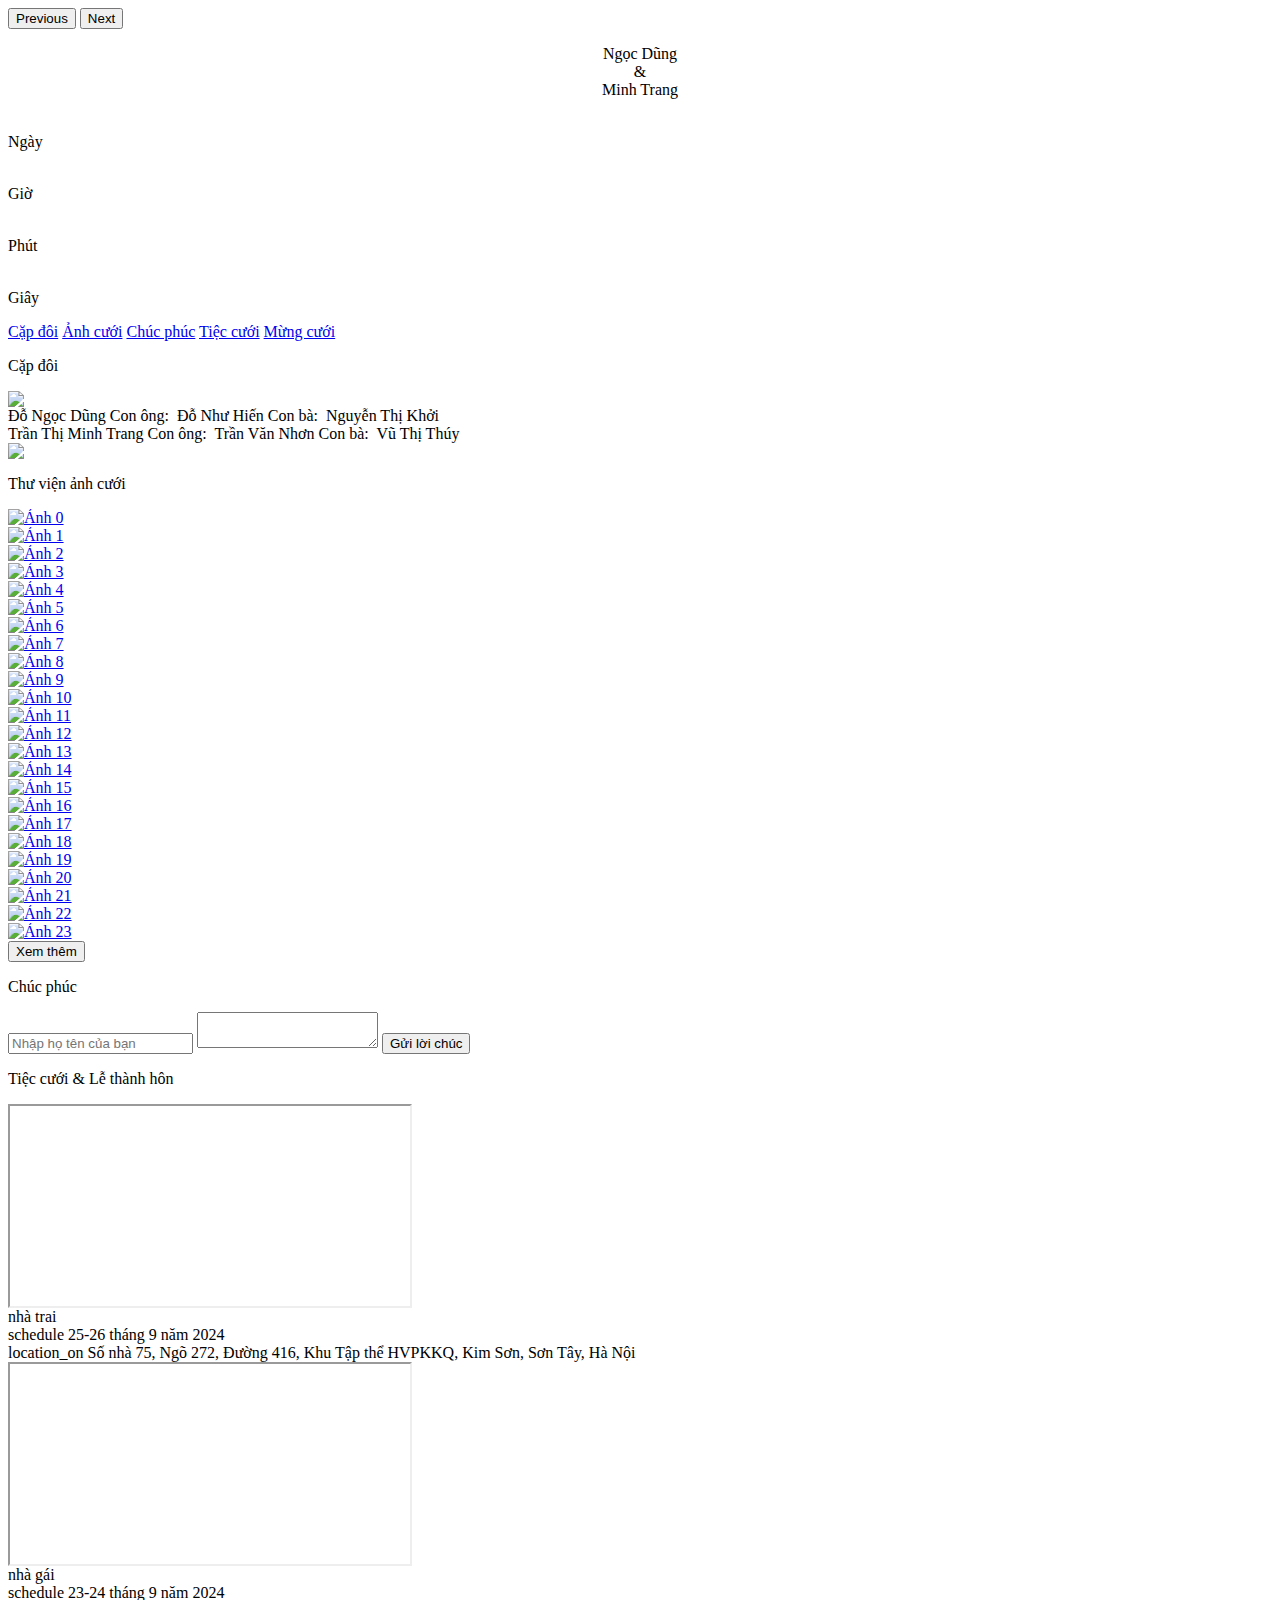
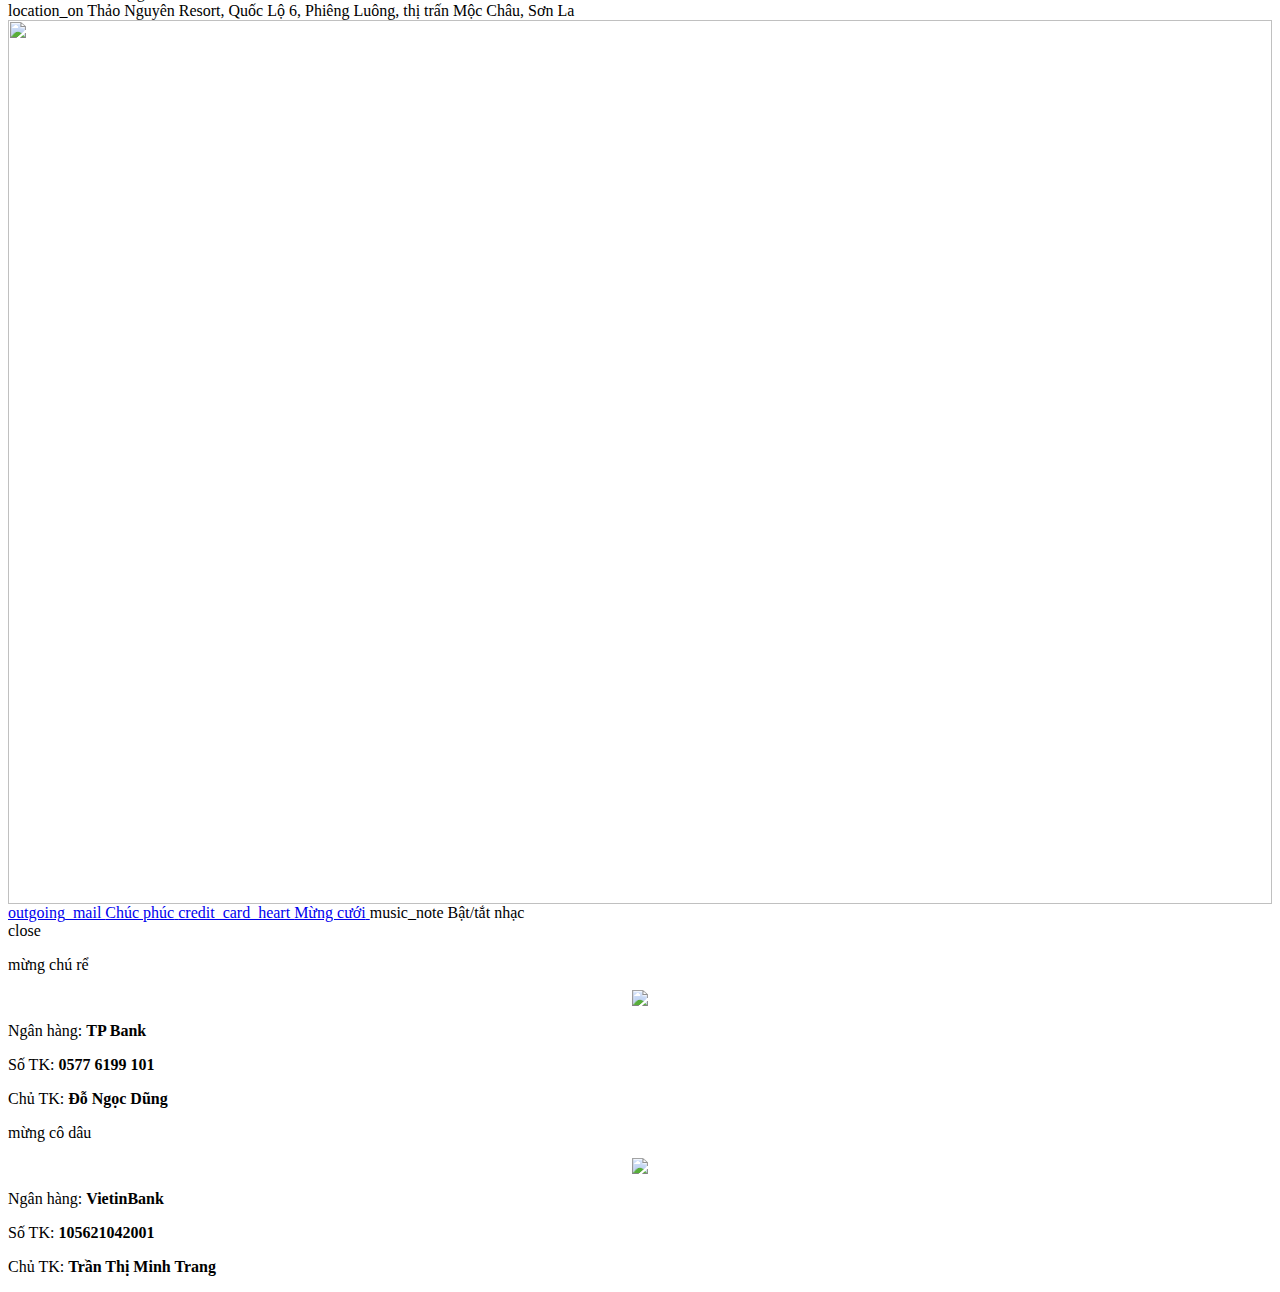
==== commit e5fac7bd: "deploy: 933663bde11e1831cd902f9dc9ea37aec5549518" ====
--- a/index.html
+++ b/index.html
@@ -54,6 +54,11 @@
         <script src="/wedding/js/lg-fullscreen.min.js"></script>
         <script src="/wedding/js/lg-zoom.min.js"></script>
         <script src="/wedding/js/lg-thumbnail.min.js"></script>
+
+        <!-- give up, just use google instead... -->
+        <link rel="preconnect" href="https://fonts.googleapis.com">
+        <link rel="preconnect" href="https://fonts.gstatic.com" crossorigin>
+        <link href="https://fonts.googleapis.com/css2?family=Dancing+Script:wght@400..700&display=swap" rel="stylesheet">
     </head>
     <body>
         <div id="container">
@@ -466,6 +471,7 @@
             <!-- address and time -->
             <section id="section-events" class="section">
                 <p id="events" class="section-title fancy">Tiệc cưới&nbsp;&&nbsp;Lễ thành hôn</p>
+                
                 <div class="event-container">
                     
                     <div class="wedding-event m-shadow">
@@ -591,7 +597,7 @@
                         <div class="donate-side">
                             <p>mừng chú rể</p>
                             <div align="center">
-                                <img src="images\qr_dung_cropped.jpg"/>
+                                <img src="/wedding/images/qr_dung_cropped.jpg"/>
                             </div>
                             <p>Ngân hàng: <strong>TP Bank</strong></p>
                             <p>Số TK: <strong>0577 6199 101</strong></p>
@@ -601,7 +607,7 @@
                         <div class="donate-side">
                             <p>mừng cô dâu</p>
                             <div align="center">
-                                <img src="images\qr_trang_cropped.jpg"/>
+                                <img src="/wedding/images/qr_trang_cropped.jpg"/>
                             </div>
                             <p>Ngân hàng: <strong>VietinBank</strong></p>
                             <p>Số TK: <strong>105621042001</strong></p>
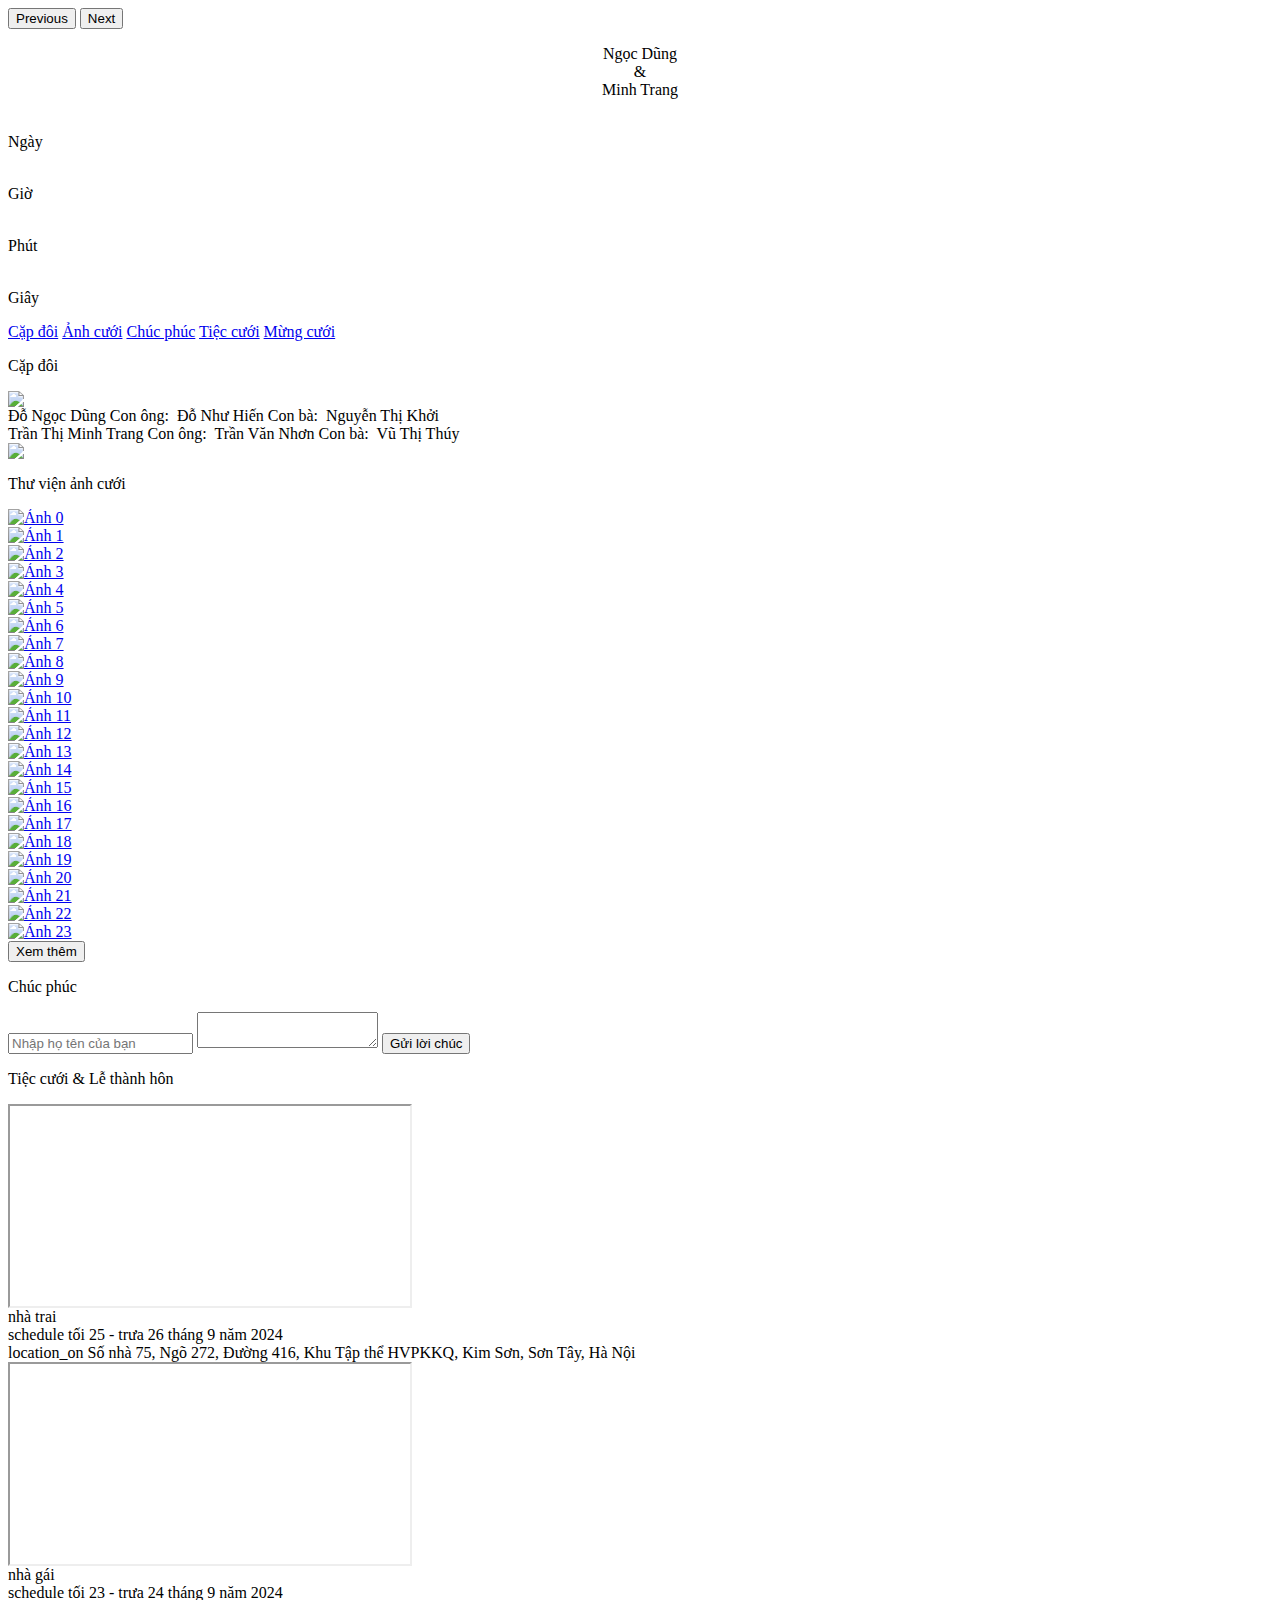
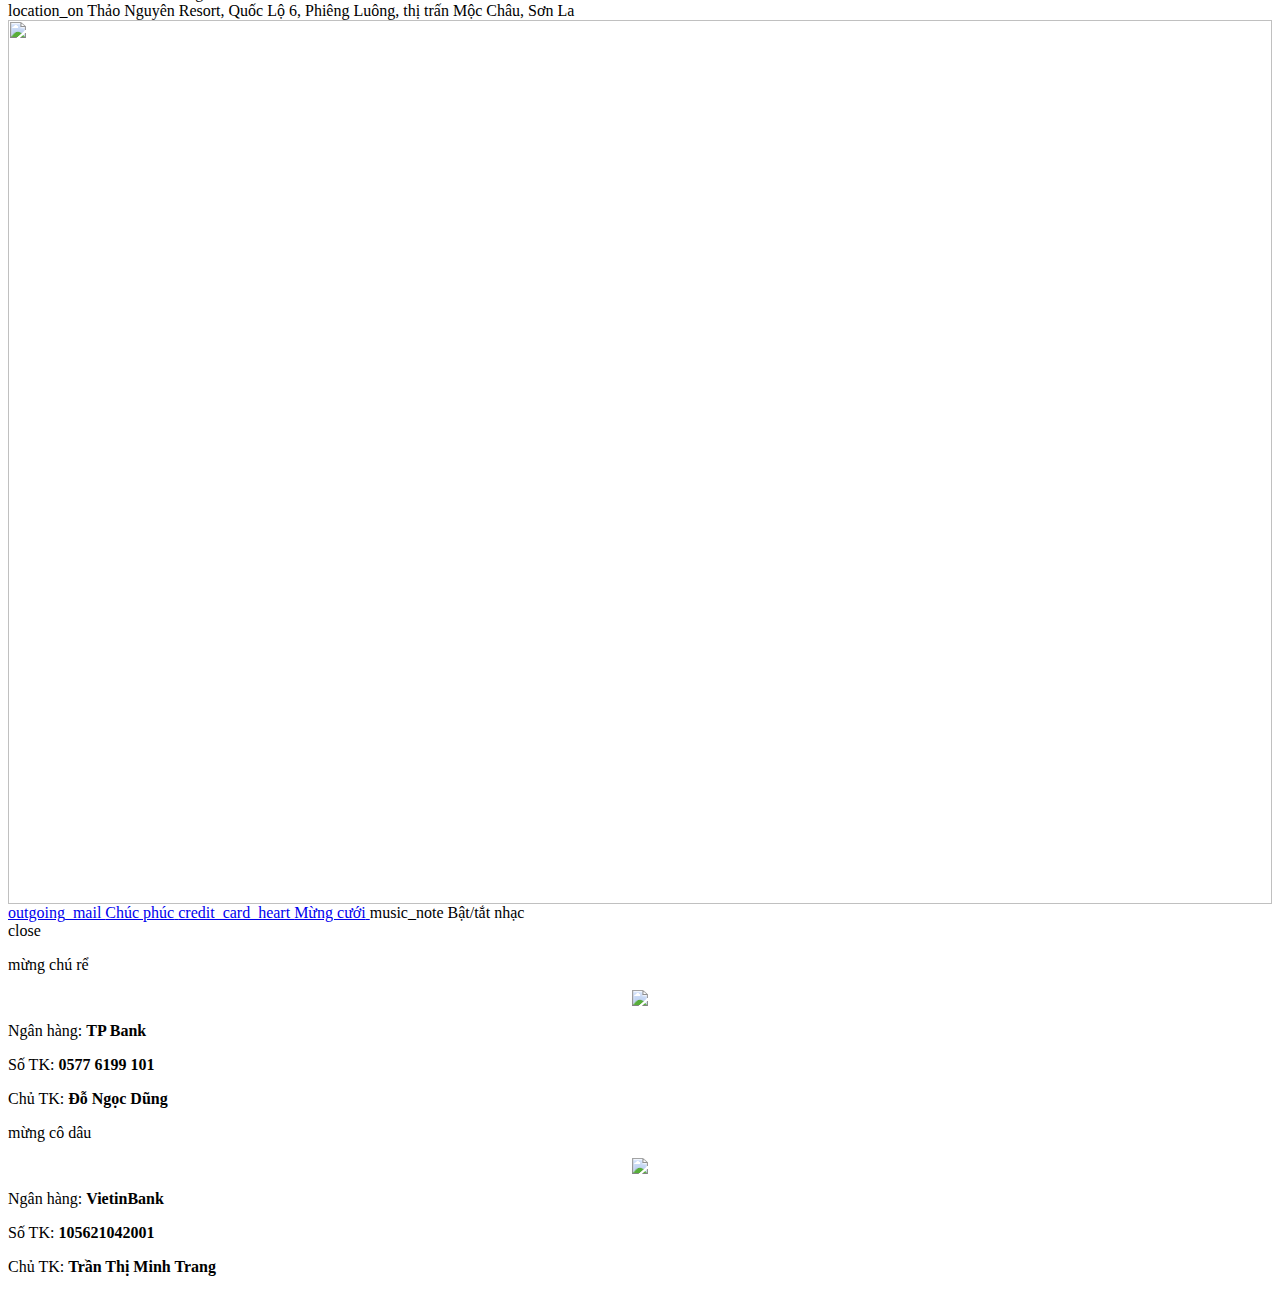
==== commit 9df35557: "deploy: e952343ed5bb723c09215073b503c147e125f3f9" ====
--- a/index.html
+++ b/index.html
@@ -54,11 +54,6 @@
         <script src="/wedding/js/lg-fullscreen.min.js"></script>
         <script src="/wedding/js/lg-zoom.min.js"></script>
         <script src="/wedding/js/lg-thumbnail.min.js"></script>
-
-        <!-- give up, just use google instead... -->
-        <link rel="preconnect" href="https://fonts.googleapis.com">
-        <link rel="preconnect" href="https://fonts.gstatic.com" crossorigin>
-        <link href="https://fonts.googleapis.com/css2?family=Dancing+Script:wght@400..700&display=swap" rel="stylesheet">
     </head>
     <body>
         <div id="container">
@@ -492,7 +487,7 @@
                                     schedule
                                 </span>
                                 <span class="event-time">
-                                    25-26 tháng 9 năm 2024
+                                    tối 25 - trưa 26 tháng 9 năm 2024
                                 </span>
                             </div>
                             <div class="with-icon">
@@ -525,7 +520,7 @@
                                     schedule
                                 </span>
                                 <span class="event-time">
-                                    23-24 tháng 9 năm 2024
+                                    tối 23 - trưa 24 tháng 9 năm 2024
                                 </span>
                             </div>
                             <div class="with-icon">
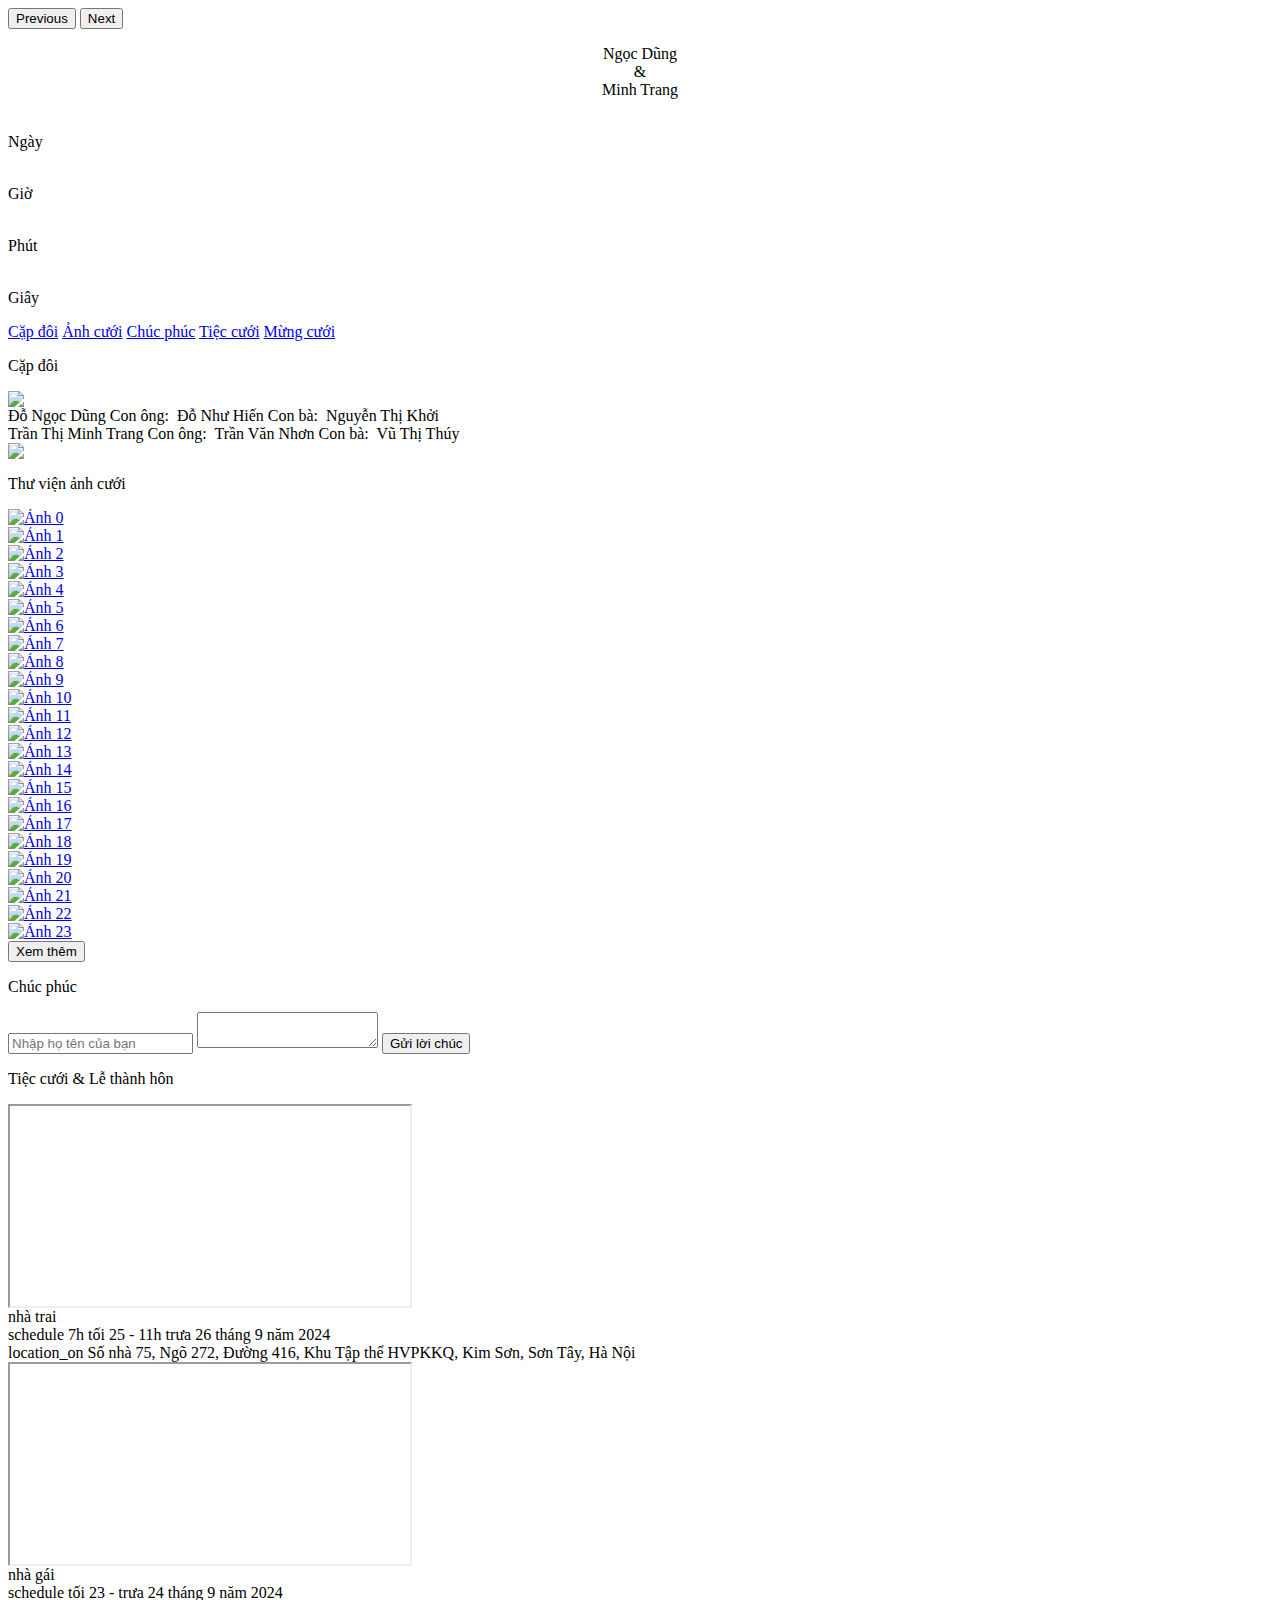
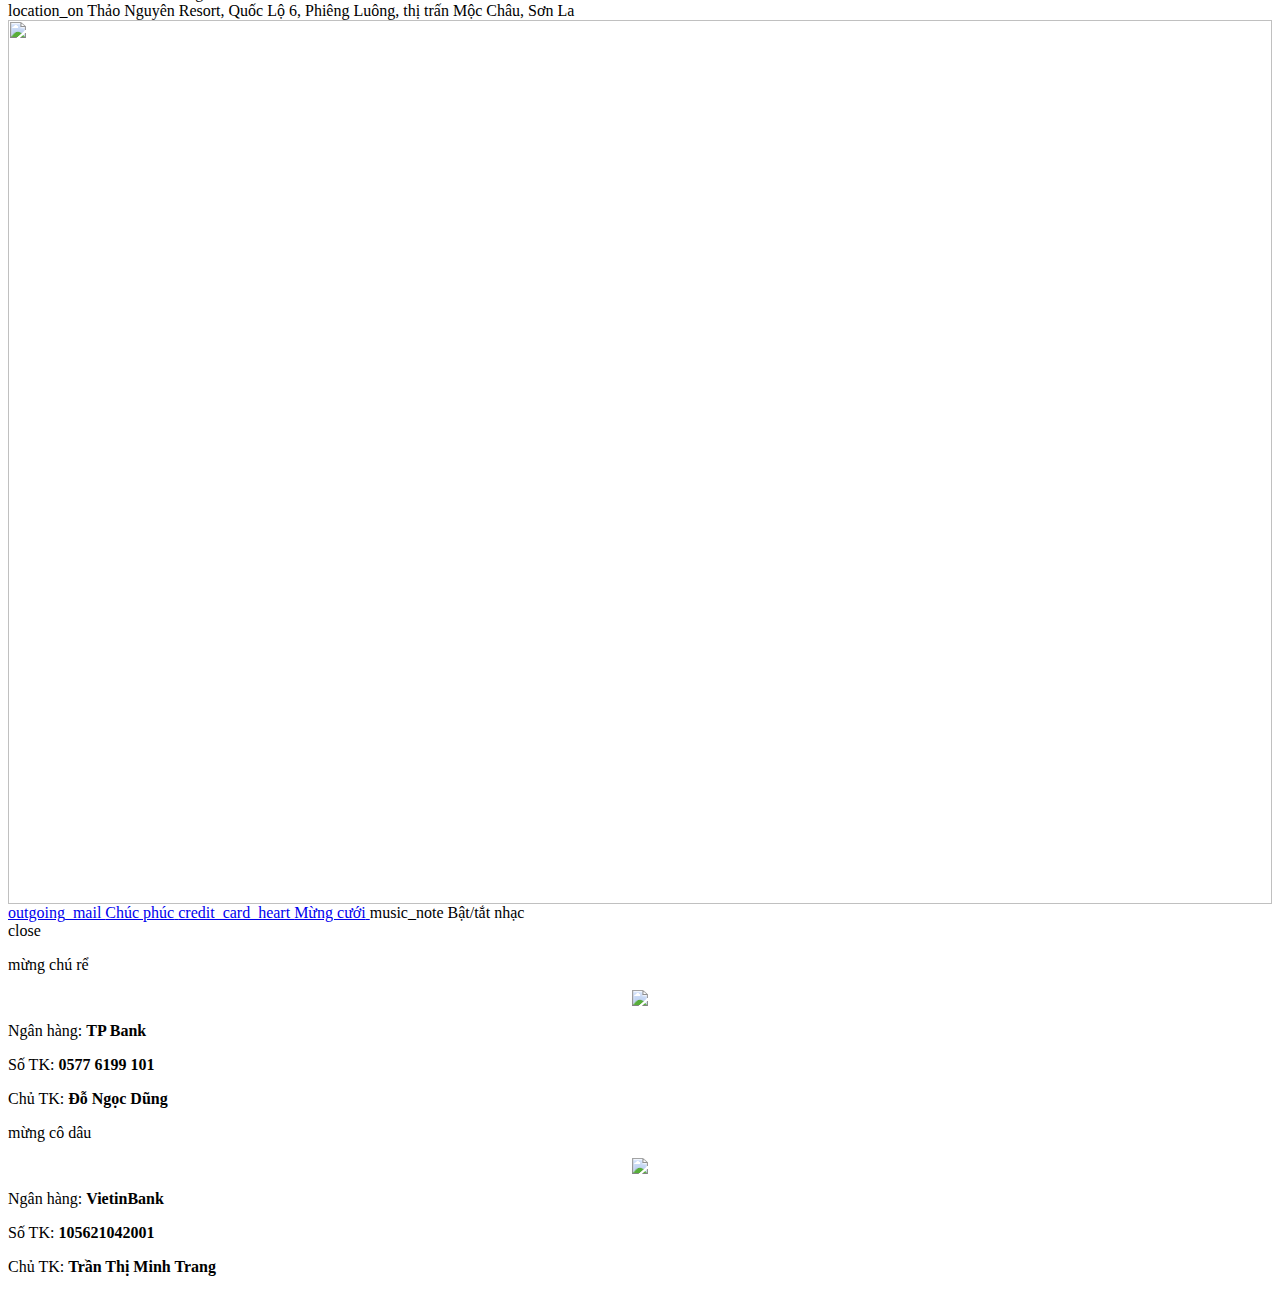
==== commit 275d0d00: "deploy: 5fe16091e39e1d3fe99d430bec06dd9250b92e35" ====
--- a/index.html
+++ b/index.html
@@ -487,7 +487,7 @@
                                     schedule
                                 </span>
                                 <span class="event-time">
-                                    tối 25 - trưa 26 tháng 9 năm 2024
+                                    7h tối 25 - 11h trưa 26 tháng 9 năm 2024
                                 </span>
                             </div>
                             <div class="with-icon">
